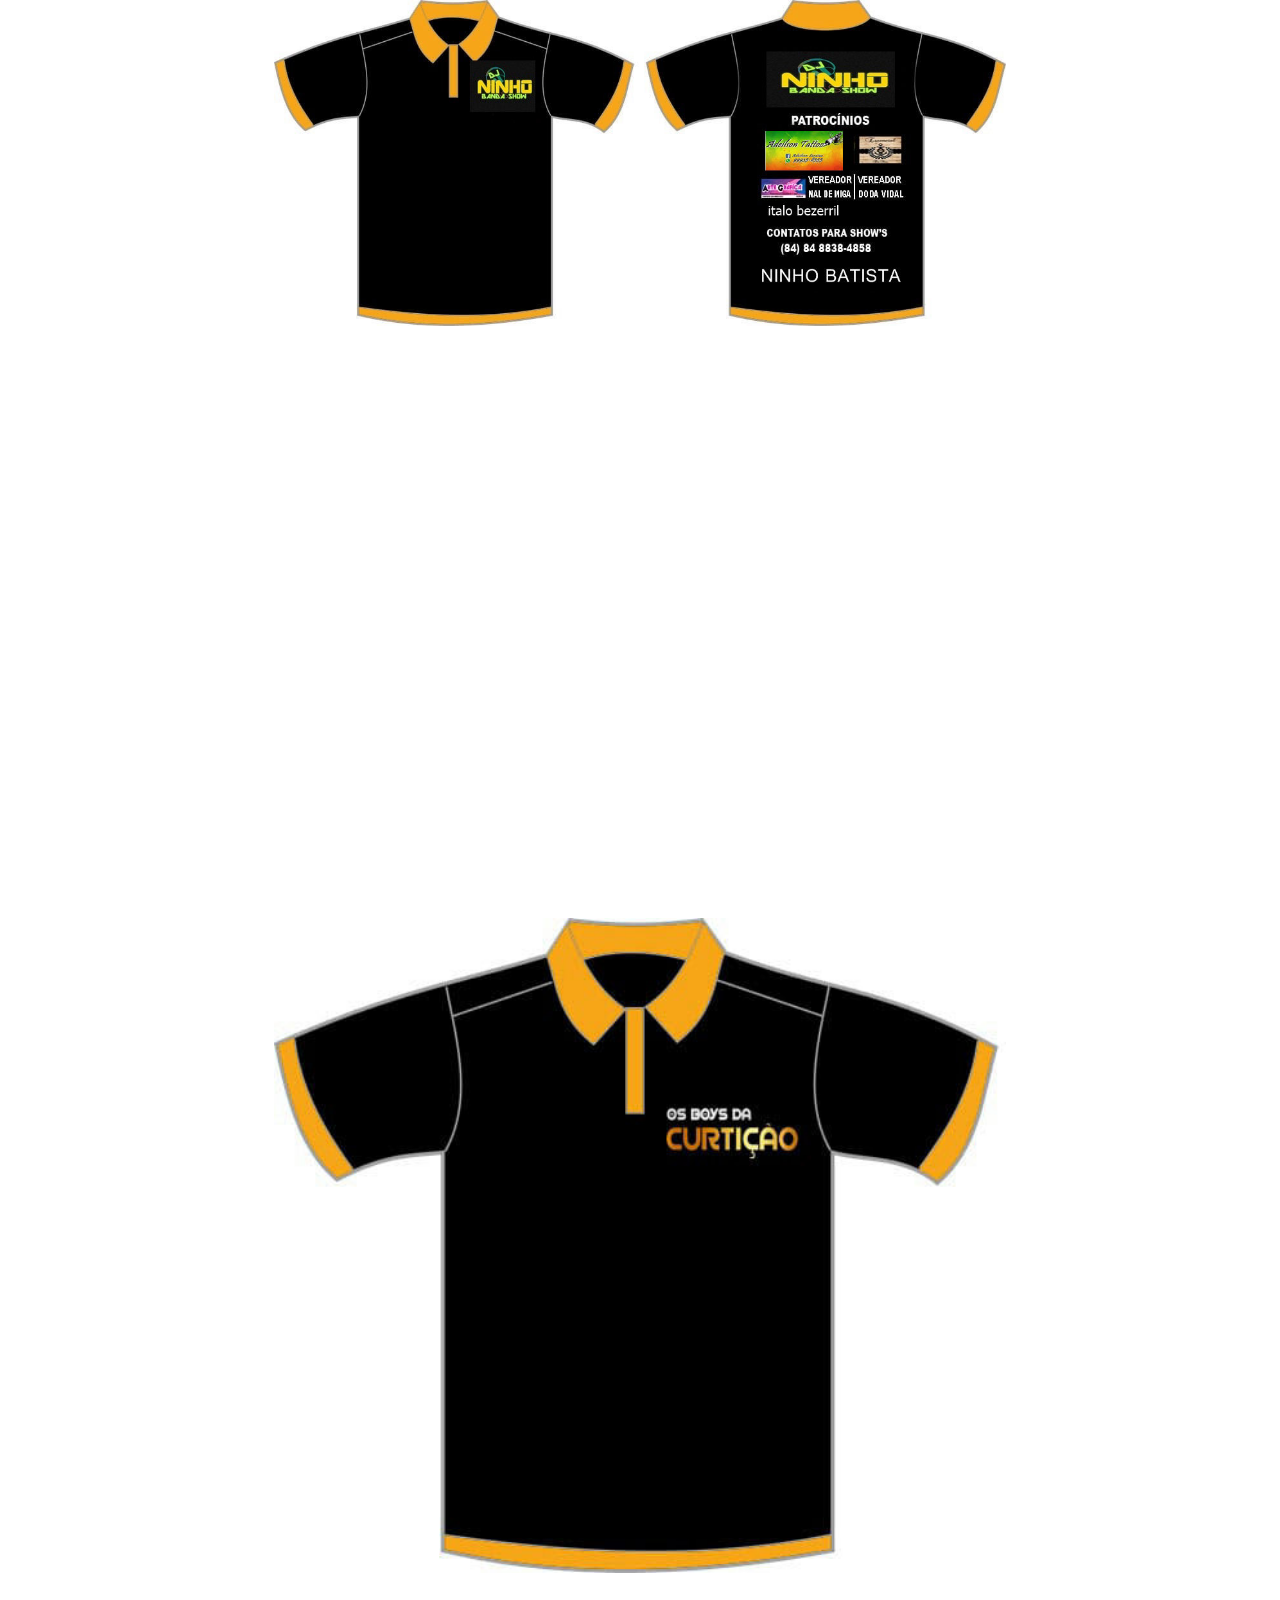
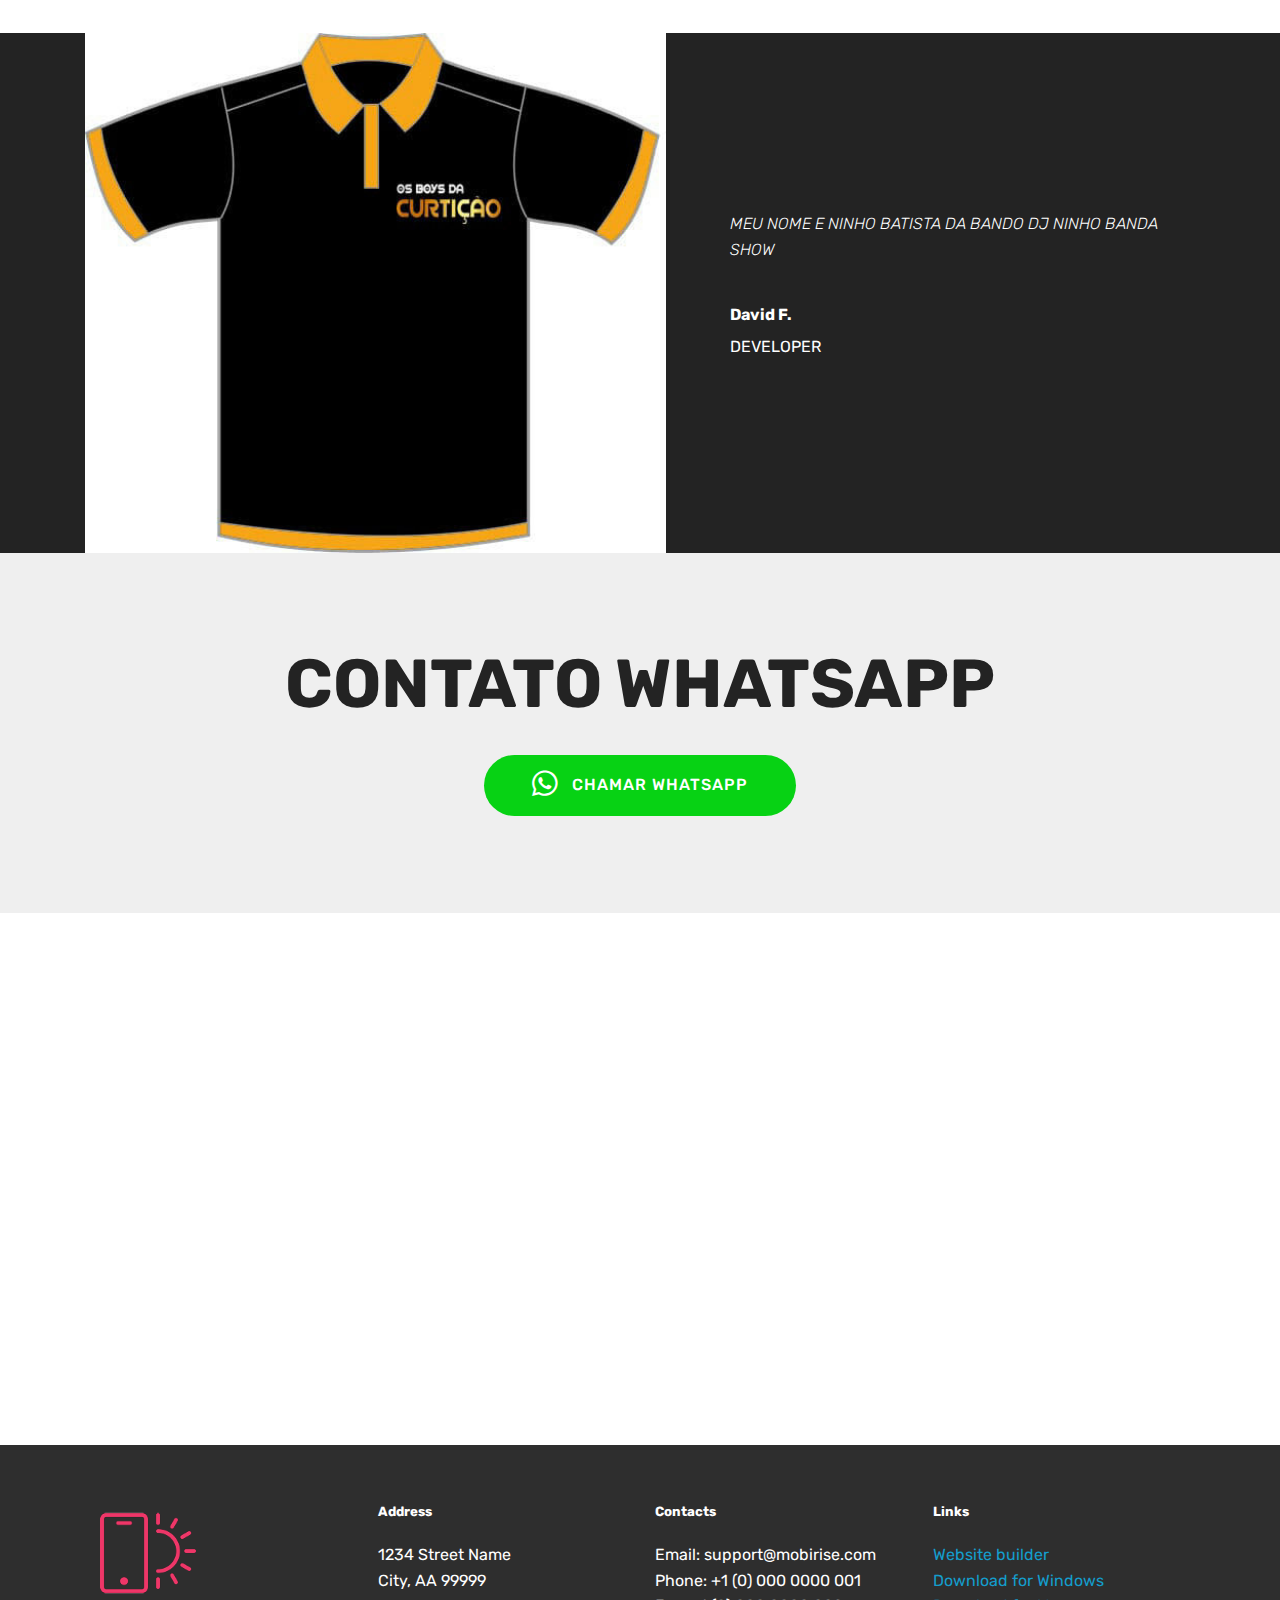
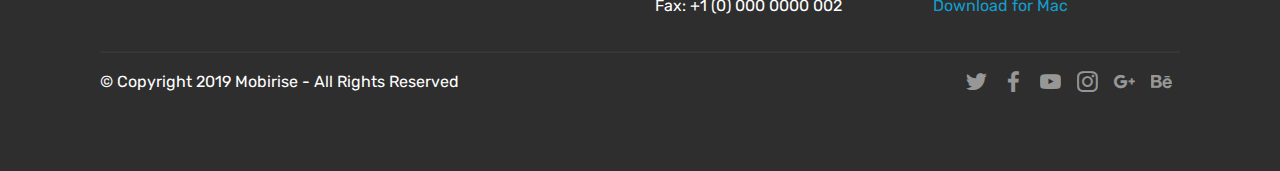
==== page1.html @ 6c2c7871 "create github pages" ====
<!DOCTYPE html>
<html  >
<head>
  <!-- Site made with Mobirise Website Builder v4.9.7, https://mobirise.com -->
  <meta charset="UTF-8">
  <meta http-equiv="X-UA-Compatible" content="IE=edge">
  <meta name="generator" content="Mobirise v4.9.7, mobirise.com">
  <meta name="viewport" content="width=device-width, initial-scale=1, minimum-scale=1">
  <link rel="shortcut icon" href="assets/images/387-64x52.png" type="image/x-icon">
  <meta name="description" content="Site Builder Description">
  
  <title>NINHO BANDA SHOW</title>
  <link rel="stylesheet" href="assets/tether/tether.min.css">
  <link rel="stylesheet" href="assets/bootstrap/css/bootstrap.min.css">
  <link rel="stylesheet" href="assets/bootstrap/css/bootstrap-grid.min.css">
  <link rel="stylesheet" href="assets/bootstrap/css/bootstrap-reboot.min.css">
  <link rel="stylesheet" href="assets/socicon/css/styles.css">
  <link rel="stylesheet" href="assets/theme/css/style.css">
  <link rel="stylesheet" href="assets/mobirise/css/mbr-additional.css" type="text/css">
  
  
  
</head>
<body>
  <section class="cid-rrPdts27MZ" id="image1-w">

    

    <figure class="mbr-figure container">
        <div class="image-block" style="width: 66%;">
            <img src="assets/images/img-20180814-wa0296-1140x507.jpg" width="1400" alt="Mobirise" title="">
            
        </div>
    </figure>
</section>

<section class="engine"><a href="https://mobirise.info/s">free bootstrap theme</a></section><section class="cid-rrPdQc5rtg" id="video1-x">

    
    
    <figure class="mbr-figure align-center container">
        <div class="video-block" style="width: 66%;">
            <div><iframe class="mbr-embedded-video" src="https://www.youtube.com/embed/uNCr7NdOJgw?rel=0&amp;amp;showinfo=0&amp;autoplay=0&amp;loop=0" width="1280" height="720" frameborder="0" allowfullscreen></iframe></div>
        </div>
    </figure>
</section>

<section class="cid-rrPdVhs4oN" id="image1-y">

    

    <figure class="mbr-figure container">
        <div class="image-block" style="width: 66%;">
            <img src="assets/images/img-20180814-wa0296-2-567x507.jpg" width="1400" alt="Mobirise" title="">
            
        </div>
    </figure>
</section>

<section class="testimonials2 cid-rrPe9qlZme" id="testimonials2-z">

    

    

    <div class="container">
        <div class="media-container-row">
            <div class="mbr-figure pr-lg-5" style="width: 130%;">
              <img src="assets/images/img-20180814-wa0296-2-567x507.jpg" alt="" title="">
            </div>
            <div class="media-content px-3 align-self-center mbr-white py-2">
                    <p class="mbr-text testimonial-text mbr-fonts-style display-7">
                       MEU NOME E NINHO BATISTA DA BANDO DJ NINHO BANDA SHOW</p>
                    <p class="mbr-author-name pt-4 mb-2 mbr-fonts-style display-7">
                       David F.
                    </p>
                    <p class="mbr-author-desc mbr-fonts-style display-7">
                       DEVELOPER
                    </p>
            </div>
        </div>
    </div>
</section>

<section class="header1 cid-rrPesBRuG9" id="header16-10">

    

    

    <div class="container">
        <div class="row justify-content-md-center">
            <div class="col-md-10 align-center">
                <h1 class="mbr-section-title mbr-bold pb-3 mbr-fonts-style display-1">
                    CONTATO WHATSAPP</h1>
                
                
                <div class="mbr-section-btn"><a class="btn btn-md btn-warning display-4" href="https://mobirise.co"><span class="socicon socicon-whatsapp mbr-iconfont mbr-iconfont-btn"></span>CHAMAR WHATSAPP</a></div>
            </div>
        </div>
    </div>

</section>

<section class="cid-rrPeR5v1UO" id="video1-11">

    
    
    <figure class="mbr-figure align-center container">
        <div class="video-block" style="width: 66%;">
            <div><iframe class="mbr-embedded-video" src="https://www.youtube.com/embed/uNCr7NdOJgw?rel=0&amp;amp;showinfo=0&amp;autoplay=0&amp;loop=0" width="1280" height="720" frameborder="0" allowfullscreen></iframe></div>
        </div>
    </figure>
</section>

<section class="cid-rrPeULdoQa" id="footer1-12">

    

    

    <div class="container">
        <div class="media-container-row content text-white">
            <div class="col-12 col-md-3">
                <div class="media-wrap">
                    <a href="https://mobirise.co/">
                        <img src="assets/images/logo2.png" alt="Mobirise">
                    </a>
                </div>
            </div>
            <div class="col-12 col-md-3 mbr-fonts-style display-7">
                <h5 class="pb-3">
                    Address
                </h5>
                <p class="mbr-text">
                    1234 Street Name
                    <br>City, AA 99999
                </p>
            </div>
            <div class="col-12 col-md-3 mbr-fonts-style display-7">
                <h5 class="pb-3">
                    Contacts
                </h5>
                <p class="mbr-text">
                    Email: support@mobirise.com
                    <br>Phone: +1 (0) 000 0000 001
                    <br>Fax: +1 (0) 000 0000 002
                </p>
            </div>
            <div class="col-12 col-md-3 mbr-fonts-style display-7">
                <h5 class="pb-3">
                    Links
                </h5>
                <p class="mbr-text">
                    <a class="text-primary" href="https://mobirise.co/">Website builder</a>
                    <br><a class="text-primary" href="https://mobirise.co/">Download for Windows</a>
                    <br><a class="text-primary" href="https://mobirise.co/">Download for Mac</a>
                </p>
            </div>
        </div>
        <div class="footer-lower">
            <div class="media-container-row">
                <div class="col-sm-12">
                    <hr>
                </div>
            </div>
            <div class="media-container-row mbr-white">
                <div class="col-sm-6 copyright">
                    <p class="mbr-text mbr-fonts-style display-7">
                        © Copyright 2019 Mobirise - All Rights Reserved
                    </p>
                </div>
                <div class="col-md-6">
                    <div class="social-list align-right">
                        <div class="soc-item">
                            <a href="https://twitter.com/mobirise" target="_blank">
                                <span class="socicon-twitter socicon mbr-iconfont mbr-iconfont-social"></span>
                            </a>
                        </div>
                        <div class="soc-item">
                            <a href="https://www.facebook.com/pages/Mobirise/1616226671953247" target="_blank">
                                <span class="socicon-facebook socicon mbr-iconfont mbr-iconfont-social"></span>
                            </a>
                        </div>
                        <div class="soc-item">
                            <a href="https://www.youtube.com/c/mobirise" target="_blank">
                                <span class="socicon-youtube socicon mbr-iconfont mbr-iconfont-social"></span>
                            </a>
                        </div>
                        <div class="soc-item">
                            <a href="https://instagram.com/mobirise" target="_blank">
                                <span class="socicon-instagram socicon mbr-iconfont mbr-iconfont-social"></span>
                            </a>
                        </div>
                        <div class="soc-item">
                            <a href="https://plus.google.com/u/0/+Mobirise" target="_blank">
                                <span class="socicon-googleplus socicon mbr-iconfont mbr-iconfont-social"></span>
                            </a>
                        </div>
                        <div class="soc-item">
                            <a href="https://www.behance.net/Mobirise" target="_blank">
                                <span class="socicon-behance socicon mbr-iconfont mbr-iconfont-social"></span>
                            </a>
                        </div>
                    </div>
                </div>
            </div>
        </div>
    </div>
</section>


  <script src="assets/web/assets/jquery/jquery.min.js"></script>
  <script src="assets/popper/popper.min.js"></script>
  <script src="assets/tether/tether.min.js"></script>
  <script src="assets/bootstrap/js/bootstrap.min.js"></script>
  <script src="assets/smoothscroll/smooth-scroll.js"></script>
  <script src="assets/theme/js/script.js"></script>
  
  
</body>
</html>
---- assets/socicon/css/styles.css ----
@charset "UTF-8";

@font-face {
  font-family: "socicon";
  src:url("../fonts/socicon.eot");
  src:url("../fonts/socicon.eot?#iefix") format("embedded-opentype"),
    url("../fonts/socicon.woff") format("woff"),
    url("../fonts/socicon.ttf") format("truetype"),
    url("../fonts/socicon.svg#socicon") format("svg");
  font-weight: normal;
  font-style: normal;

}

[data-icon]:before {
  font-family: "socicon" !important;
  content: attr(data-icon);
  font-style: normal !important;
  font-weight: normal !important;
  font-variant: normal !important;
  text-transform: none !important;
  speak: none;
  line-height: 1;
  -webkit-font-smoothing: antialiased;
  -moz-osx-font-smoothing: grayscale;
}

[class^="socicon-"]:before,
[class*=" socicon-"]:before {
  font-family: "socicon" !important;
  font-style: normal !important;
  font-weight: normal !important;
  font-variant: normal !important;
  text-transform: none !important;
  speak: none;
  line-height: 1;
  -webkit-font-smoothing: antialiased;
  -moz-osx-font-smoothing: grayscale;
}

.socicon-modelmayhem:before {
  content: "\e000";
}
.socicon-mixcloud:before {
  content: "\e001";
}
.socicon-drupal:before {
  content: "\e002";
}
.socicon-swarm:before {
  content: "\e003";
}
.socicon-istock:before {
  content: "\e004";
}
.socicon-yammer:before {
  content: "\e005";
}
.socicon-ello:before {
  content: "\e006";
}
.socicon-stackoverflow:before {
  content: "\e007";
}
.socicon-persona:before {
  content: "\e008";
}
.socicon-triplej:before {
  content: "\e009";
}
.socicon-houzz:before {
  content: "\e00a";
}
.socicon-rss:before {
  content: "\e00b";
}
.socicon-paypal:before {
  content: "\e00c";
}
.socicon-odnoklassniki:before {
  content: "\e00d";
}
.socicon-airbnb:before {
  content: "\e00e";
}
.socicon-periscope:before {
  content: "\e00f";
}
.socicon-outlook:before {
  content: "\e010";
}
.socicon-coderwall:before {
  content: "\e011";
}
.socicon-tripadvisor:before {
  content: "\e012";
}
.socicon-appnet:before {
  content: "\e013";
}
.socicon-goodreads:before {
  content: "\e014";
}
.socicon-tripit:before {
  content: "\e015";
}
.socicon-lanyrd:before {
  content: "\e016";
}
.socicon-slideshare:before {
  content: "\e017";
}
.socicon-buffer:before {
  content: "\e018";
}
.socicon-disqus:before {
  content: "\e019";
}
.socicon-vkontakte:before {
  content: "\e01a";
}
.socicon-whatsapp:before {
  content: "\e01b";
}
.socicon-patreon:before {
  content: "\e01c";
}
.socicon-storehouse:before {
  content: "\e01d";
}
.socicon-pocket:before {
  content: "\e01e";
}
.socicon-mail:before {
  content: "\e01f";
}
.socicon-blogger:before {
  content: "\e020";
}
.socicon-technorati:before {
  content: "\e021";
}
.socicon-reddit:before {
  content: "\e022";
}
.socicon-dribbble:before {
  content: "\e023";
}
.socicon-stumbleupon:before {
  content: "\e024";
}
.socicon-digg:before {
  content: "\e025";
}
.socicon-envato:before {
  content: "\e026";
}
.socicon-behance:before {
  content: "\e027";
}
.socicon-delicious:before {
  content: "\e028";
}
.socicon-deviantart:before {
  content: "\e029";
}
.socicon-forrst:before {
  content: "\e02a";
}
.socicon-play:before {
  content: "\e02b";
}
.socicon-zerply:before {
  content: "\e02c";
}
.socicon-wikipedia:before {
  content: "\e02d";
}
.socicon-apple:before {
  content: "\e02e";
}
.socicon-flattr:before {
  content: "\e02f";
}
.socicon-github:before {
  content: "\e030";
}
.socicon-renren:before {
  content: "\e031";
}
.socicon-friendfeed:before {
  content: "\e032";
}
.socicon-newsvine:before {
  content: "\e033";
}
.socicon-identica:before {
  content: "\e034";
}
.socicon-bebo:before {
  content: "\e035";
}
.socicon-zynga:before {
  content: "\e036";
}
.socicon-steam:before {
  content: "\e037";
}
.socicon-xbox:before {
  content: "\e038";
}
.socicon-windows:before {
  content: "\e039";
}
.socicon-qq:before {
  content: "\e03a";
}
.socicon-douban:before {
  content: "\e03b";
}
.socicon-meetup:before {
  content: "\e03c";
}
.socicon-playstation:before {
  content: "\e03d";
}
.socicon-android:before {
  content: "\e03e";
}
.socicon-snapchat:before {
  content: "\e03f";
}
.socicon-twitter:before {
  content: "\e040";
}
.socicon-facebook:before {
  content: "\e041";
}
.socicon-googleplus:before {
  content: "\e042";
}
.socicon-pinterest:before {
  content: "\e043";
}
.socicon-foursquare:before {
  content: "\e044";
}
.socicon-yahoo:before {
  content: "\e045";
}
.socicon-skype:before {
  content: "\e046";
}
.socicon-yelp:before {
  content: "\e047";
}
.socicon-feedburner:before {
  content: "\e048";
}
.socicon-linkedin:before {
  content: "\e049";
}
.socicon-viadeo:before {
  content: "\e04a";
}
.socicon-xing:before {
  content: "\e04b";
}
.socicon-myspace:before {
  content: "\e04c";
}
.socicon-soundcloud:before {
  content: "\e04d";
}
.socicon-spotify:before {
  content: "\e04e";
}
.socicon-grooveshark:before {
  content: "\e04f";
}
.socicon-lastfm:before {
  content: "\e050";
}
.socicon-youtube:before {
  content: "\e051";
}
.socicon-vimeo:before {
  content: "\e052";
}
.socicon-dailymotion:before {
  content: "\e053";
}
.socicon-vine:before {
  content: "\e054";
}
.socicon-flickr:before {
  content: "\e055";
}
.socicon-500px:before {
  content: "\e056";
}
.socicon-wordpress:before {
  content: "\e058";
}
.socicon-tumblr:before {
  content: "\e059";
}
.socicon-twitch:before {
  content: "\e05a";
}
.socicon-8tracks:before {
  content: "\e05b";
}
.socicon-amazon:before {
  content: "\e05c";
}
.socicon-icq:before {
  content: "\e05d";
}
.socicon-smugmug:before {
  content: "\e05e";
}
.socicon-ravelry:before {
  content: "\e05f";
}
.socicon-weibo:before {
  content: "\e060";
}
.socicon-baidu:before {
  content: "\e061";
}
.socicon-angellist:before {
  content: "\e062";
}
.socicon-ebay:before {
  content: "\e063";
}
.socicon-imdb:before {
  content: "\e064";
}
.socicon-stayfriends:before {
  content: "\e065";
}
.socicon-residentadvisor:before {
  content: "\e066";
}
.socicon-google:before {
  content: "\e067";
}
.socicon-yandex:before {
  content: "\e068";
}
.socicon-sharethis:before {
  content: "\e069";
}
.socicon-bandcamp:before {
  content: "\e06a";
}
.socicon-itunes:before {
  content: "\e06b";
}
.socicon-deezer:before {
  content: "\e06c";
}
.socicon-telegram:before {
  content: "\e06e";
}
.socicon-openid:before {
  content: "\e06f";
}
.socicon-amplement:before {
  content: "\e070";
}
.socicon-viber:before {
  content: "\e071";
}
.socicon-zomato:before {
  content: "\e072";
}
.socicon-draugiem:before {
  content: "\e074";
}
.socicon-endomodo:before {
  content: "\e075";
}
.socicon-filmweb:before {
  content: "\e076";
}
.socicon-stackexchange:before {
  content: "\e077";
}
.socicon-wykop:before {
  content: "\e078";
}
.socicon-teamspeak:before {
  content: "\e079";
}
.socicon-teamviewer:before {
  content: "\e07a";
}
.socicon-ventrilo:before {
  content: "\e07b";
}
.socicon-younow:before {
  content: "\e07c";
}
.socicon-raidcall:before {
  content: "\e07d";
}
.socicon-mumble:before {
  content: "\e07e";
}
.socicon-medium:before {
  content: "\e06d";
}
.socicon-bebee:before {
  content: "\e07f";
}
.socicon-hitbox:before {
  content: "\e080";
}
.socicon-reverbnation:before {
  content: "\e081";
}
.socicon-formulr:before {
  content: "\e082";
}
.socicon-instagram:before {
  content: "\e057";
}
.socicon-battlenet:before {
  content: "\e083";
}
.socicon-chrome:before {
  content: "\e084";
}
.socicon-discord:before {
  content: "\e086";
}
.socicon-issuu:before {
  content: "\e087";
}
.socicon-macos:before {
  content: "\e088";
}
.socicon-firefox:before {
  content: "\e089";
}
.socicon-opera:before {
  content: "\e08d";
}
.socicon-keybase:before {
  content: "\e090";
}
.socicon-alliance:before {
  content: "\e091";
}
.socicon-livejournal:before {
  content: "\e092";
}
.socicon-googlephotos:before {
  content: "\e093";
}
.socicon-horde:before {
  content: "\e094";
}
.socicon-etsy:before {
  content: "\e095";
}
.socicon-zapier:before {
  content: "\e096";
}
.socicon-google-scholar:before {
  content: "\e097";
}
.socicon-researchgate:before {
  content: "\e098";
}
.socicon-wechat:before {
  content: "\e099";
}
.socicon-strava:before {
  content: "\e09a";
}
.socicon-line:before {
  content: "\e09b";
}
.socicon-lyft:before {
  content: "\e09c";
}
.socicon-uber:before {
  content: "\e09d";
}
.socicon-songkick:before {
  content: "\e09e";
}
.socicon-viewbug:before {
  content: "\e09f";
}
.socicon-googlegroups:before {
  content: "\e0a0";
}
.socicon-quora:before {
  content: "\e073";
}
.socicon-diablo:before {
  content: "\e085";
}
.socicon-blizzard:before {
  content: "\e0a1";
}
.socicon-hearthstone:before {
  content: "\e08b";
}
.socicon-heroes:before {
  content: "\e08a";
}
.socicon-overwatch:before {
  content: "\e08c";
}
.socicon-warcraft:before {
  content: "\e08e";
}
.socicon-starcraft:before {
  content: "\e08f";
}
.socicon-beam:before {
  content: "\e0a2";
}
.socicon-curse:before {
  content: "\e0a3";
}
.socicon-player:before {
  content: "\e0a4";
}
.socicon-streamjar:before {
  content: "\e0a5";
}
.socicon-nintendo:before {
  content: "\e0a6";
}
.socicon-hellocoton:before {
  content: "\e0a7";
}
---- assets/theme/css/style.css ----
/*!
 * Mobirise v4 theme (https://mobirise.com/)
 * Copyright 2017 Mobirise
 */
section {
  background-color: #eeeeee; }

section,
.container,
.container-fluid {
  position: relative;
  word-wrap: break-word; }

a.mbr-iconfont:hover {
  text-decoration: none; }

.article .lead p, .article .lead ul, .article .lead ol, .article .lead pre, .article .lead blockquote {
  margin-bottom: 0; }

a {
  font-style: normal;
  font-weight: 400;
  cursor: pointer; }
  a, a:hover {
    text-decoration: none; }

figure {
  margin-bottom: 0; }

body {
  color: #232323; }

h1, h2, h3, h4, h5, h6,
.h1, .h2, .h3, .h4, .h5, .h6,
.display-1, .display-2, .display-3, .display-4 {
  line-height: 1;
  word-break: break-word;
  word-wrap: break-word; }

b, strong {
  font-weight: bold; }

blockquote {
  padding: 10px 0 10px 20px;
  position: relative;
  border-left: 2px solid;
  border-color: #ff3366; }

input:-webkit-autofill, input:-webkit-autofill:hover, input:-webkit-autofill:focus, input:-webkit-autofill:active {
  transition-delay: 9999s;
  transition-property: background-color, color; }

textarea[type="hidden"] {
  display: none; }

body {
  position: relative; }

section {
  background-position: 50% 50%;
  background-repeat: no-repeat;
  background-size: cover; }
  section .mbr-background-video,
  section .mbr-background-video-preview {
    position: absolute;
    bottom: 0;
    left: 0;
    right: 0;
    top: 0; }

.hidden {
  visibility: hidden; }

.mbr-z-index20 {
  z-index: 20; }

/*! Base colors */
.mbr-white {
  color: #ffffff; }

.mbr-black {
  color: #000000; }

.mbr-bg-white {
  background-color: #ffffff; }

.mbr-bg-black {
  background-color: #000000; }

/*! Text-aligns */
.align-left {
  text-align: left; }

.align-center {
  text-align: center; }

.align-right {
  text-align: right; }

@media (max-width: 767px) {
  .align-left, .align-center, .align-right, .mbr-section-btn, .mbr-section-title {
    text-align: center; } }
/*! Font-weight  */
.mbr-light {
  font-weight: 300; }

.mbr-regular {
  font-weight: 400; }

.mbr-semibold {
  font-weight: 500; }

.mbr-bold {
  font-weight: 700; }

/*! Media  */
.media-size-item {
  -webkit-flex: 1 1 auto;
  -moz-flex: 1 1 auto;
  -ms-flex: 1 1 auto;
  -o-flex: 1 1 auto;
  flex: 1 1 auto; }

.media-content {
  -webkit-flex-basis: 100%;
  flex-basis: 100%; }

.media-container-row {
  display: -ms-flexbox;
  display: -webkit-flex;
  display: flex;
  -webkit-flex-direction: row;
  -ms-flex-direction: row;
  flex-direction: row;
  -webkit-flex-wrap: wrap;
  -ms-flex-wrap: wrap;
  flex-wrap: wrap;
  -webkit-justify-content: center;
  -ms-flex-pack: center;
  justify-content: center;
  -webkit-align-content: center;
  -ms-flex-line-pack: center;
  align-content: center;
  -webkit-align-items: start;
  -ms-flex-align: start;
  align-items: start; }
  .media-container-row .media-size-item {
    width: 400px; }

.media-container-column {
  display: -ms-flexbox;
  display: -webkit-flex;
  display: flex;
  -webkit-flex-direction: column;
  -ms-flex-direction: column;
  flex-direction: column;
  -webkit-flex-wrap: wrap;
  -ms-flex-wrap: wrap;
  flex-wrap: wrap;
  -webkit-justify-content: center;
  -ms-flex-pack: center;
  justify-content: center;
  -webkit-align-content: center;
  -ms-flex-line-pack: center;
  align-content: center;
  -webkit-align-items: stretch;
  -ms-flex-align: stretch;
  align-items: stretch; }
  .media-container-column > * {
    width: 100%; }

@media (min-width: 992px) {
  .media-container-row {
    -webkit-flex-wrap: nowrap;
    -ms-flex-wrap: nowrap;
    flex-wrap: nowrap; } }
figure {
  overflow: hidden; }

figure[mbr-media-size] {
  transition: width 0.1s; }

.mbr-figure img, .mbr-figure iframe {
  display: block;
  width: 100%; }

.card {
  background-color: transparent;
  border: none; }

.card-img {
  text-align: center;
  flex-shrink: 0;
  -webkit-flex-shrink: 0; }

.media {
  max-width: 100%;
  margin: 0 auto; }

.mbr-figure {
  -ms-flex-item-align: center;
  -ms-grid-row-align: center;
  -webkit-align-self: center;
  align-self: center; }

.media-container > div {
  max-width: 100%; }

.mbr-figure img, .card-img img {
  width: 100%; }

@media (max-width: 991px) {
  .media-size-item {
    width: auto !important; }

  .media {
    width: auto; }

  .mbr-figure {
    width: 100% !important; } }
/*! Buttons */
.mbr-section-btn {
  margin-left: -.25rem;
  margin-right: -.25rem;
  font-size: 0; }

nav .mbr-section-btn {
  margin-left: 0rem;
  margin-right: 0rem; }

/*! Btn icon margin */
.btn .mbr-iconfont, .btn.btn-sm .mbr-iconfont {
  cursor: pointer;
  margin-right: 0.5rem; }

.btn.btn-md .mbr-iconfont, .btn.btn-md .mbr-iconfont {
  margin-right: 0.8rem; }

.mbr-regular {
  font-weight: 400; }

.mbr-semibold {
  font-weight: 500; }

.mbr-bold {
  font-weight: 700; }

[type="submit"] {
  -webkit-appearance: none; }

/*! Full-screen */
.mbr-fullscreen .mbr-overlay {
  min-height: 100vh; }

.mbr-fullscreen {
  display: flex;
  display: -webkit-flex;
  display: -moz-flex;
  display: -ms-flex;
  display: -o-flex;
  align-items: center;
  -webkit-align-items: center;
  min-height: 100vh;
  padding-top: 3rem;
  padding-bottom: 3rem; }

/*! Map */
.map {
  height: 25rem;
  position: relative; }
  .map iframe {
    width: 100%;
    height: 100%; }

/* Form */
.form-asterisk {
  font-family: initial;
  position: absolute;
  top: -2px;
  font-weight: normal; }

/*! Scroll to top arrow */
.mbr-arrow-up {
  bottom: 25px;
  right: 90px;
  position: fixed;
  text-align: right;
  z-index: 5000;
  color: #ffffff;
  font-size: 32px;
  transform: rotate(180deg);
  -webkit-transform: rotate(180deg); }

.mbr-arrow-up a {
  background: rgba(0, 0, 0, 0.2);
  border-radius: 3px;
  color: #fff;
  display: inline-block;
  height: 60px;
  width: 60px;
  outline-style: none !important;
  position: relative;
  text-decoration: none;
  transition: all .3s ease-in-out;
  cursor: pointer;
  text-align: center; }
  .mbr-arrow-up a:hover {
    background-color: rgba(0, 0, 0, 0.4); }
  .mbr-arrow-up a i {
    line-height: 60px; }

.mbr-arrow-up-icon {
  display: block;
  color: #fff; }

.mbr-arrow-up-icon::before {
  content: "\203a";
  display: inline-block;
  font-family: serif;
  font-size: 32px;
  line-height: 1;
  font-style: normal;
  position: relative;
  top: 6px;
  left: -4px;
  -webkit-transform: rotate(-90deg);
  transform: rotate(-90deg); }

/*! Arrow Down */
.mbr-arrow {
  position: absolute;
  bottom: 45px;
  left: 50%;
  width: 60px;
  height: 60px;
  cursor: pointer;
  background-color: rgba(80, 80, 80, 0.5);
  border-radius: 50%;
  -webkit-transform: translateX(-50%);
  transform: translateX(-50%); }
  .mbr-arrow > a {
    display: inline-block;
    text-decoration: none;
    outline-style: none;
    -webkit-animation: arrowdown 1.7s ease-in-out infinite;
    animation: arrowdown 1.7s ease-in-out infinite; }
    .mbr-arrow > a > i {
      position: absolute;
      top: -2px;
      left: 15px;
      font-size: 2rem; }

@keyframes arrowdown {
  0% {
    transform: translateY(0px);
    -webkit-transform: translateY(0px); }
  50% {
    transform: translateY(-5px);
    -webkit-transform: translateY(-5px); }
  100% {
    transform: translateY(0px);
    -webkit-transform: translateY(0px); } }
@-webkit-keyframes arrowdown {
  0% {
    transform: translateY(0px);
    -webkit-transform: translateY(0px); }
  50% {
    transform: translateY(-5px);
    -webkit-transform: translateY(-5px); }
  100% {
    transform: translateY(0px);
    -webkit-transform: translateY(0px); } }
@media (max-width: 500px) {
  .mbr-arrow-up {
    left: 50%;
    right: auto;
    transform: translateX(-50%) rotate(180deg);
    -webkit-transform: translateX(-50%) rotate(180deg); } }
/*Gradients animation*/
@keyframes gradient-animation {
  from {
    background-position: 0% 100%;
    animation-timing-function: ease-in-out; }
  to {
    background-position: 100% 0%;
    animation-timing-function: ease-in-out; } }
@-webkit-keyframes gradient-animation {
  from {
    background-position: 0% 100%;
    animation-timing-function: ease-in-out; }
  to {
    background-position: 100% 0%;
    animation-timing-function: ease-in-out; } }
.bg-gradient {
  background-size: 200% 200%;
  animation: gradient-animation 5s infinite alternate;
  -webkit-animation: gradient-animation 5s infinite alternate; }

.menu .navbar-brand {
  display: -webkit-flex; }
  .menu .navbar-brand span {
    display: flex;
    display: -webkit-flex; }
  .menu .navbar-brand .navbar-caption-wrap {
    display: -webkit-flex; }
  .menu .navbar-brand .navbar-logo img {
    display: -webkit-flex; }
@media (min-width: 768px) and (max-width: 991px) {
  .menu .navbar-toggleable-sm .navbar-nav {
    display: -webkit-box;
    display: -webkit-flex;
    display: -ms-flexbox; } }
@media (min-width: 992px) {
  .menu .navbar-nav.nav-dropdown {
    display: -webkit-flex; }
  .menu .navbar-toggleable-sm .navbar-collapse {
    display: -webkit-flex !important; } }
@media (max-width: 767px) {
  .menu .navbar-collapse {
    max-height: 80vh; }
  .menu .dropdown-menu {
    max-height: 60vh; } }

.navbar {
  display: -webkit-flex;
  -webkit-flex-wrap: wrap;
  -webkit-align-items: center;
  -webkit-justify-content: space-between; }

.navbar-collapse {
  -webkit-flex-basis: 100%;
  -webkit-flex-grow: 1;
  -webkit-align-items: center;
  max-height: 93.5vh; }
  .navbar-collapse.show {
    overflow: auto; }

.nav-dropdown .link {
  padding: .667em 1.667em !important;
  margin: 0 !important; }

.nav {
  display: -webkit-flex;
  -webkit-flex-wrap: wrap; }

.row {
  display: -webkit-flex;
  -webkit-flex-wrap: wrap; }

.justify-content-center {
  -webkit-justify-content: center; }

.form-inline {
  display: -webkit-flex;
  -webkit-flex-flow: row wrap;
  -webkit-align-items: center; }

.card-wrapper {
  -webkit-flex: 1; }

.carousel-control {
  z-index: 10;
  display: -webkit-flex;
  -webkit-align-items: center;
  -webkit-justify-content: center; }

.carousel-controls {
  display: -webkit-flex; }

.media {
  display: -webkit-flex; }

.jq-selectbox__select {
  padding: 1.07em .5em;
  position: absolute;
  top: 0;
  left: 0;
  width: 100%; }

.jq-selectbox__dropdown {
  position: absolute;
  top: 100% !important;
  left: 0 !important;
  width: 100% !important; }

.jq-selectbox__trigger-arrow {
  transform: translateY(-50%); }

.jq-selectbox li {
  padding: 1.07em .5em; }

/*# sourceMappingURL=style.css.map */
.engine {
	position: absolute;
	text-indent: -2400px;
	text-align: center;
	padding: 0;
	top: 0;
	left: -2400px;
}
---- assets/mobirise/css/mbr-additional.css ----
@import url(https://fonts.googleapis.com/css?family=Rubik:300,300i,400,400i,500,500i,700,700i,900,900i);





body {
  font-style: normal;
  line-height: 1.5;
}
.mbr-section-title {
  font-style: normal;
  line-height: 1.2;
}
.mbr-section-subtitle {
  line-height: 1.3;
}
.mbr-text {
  font-style: normal;
  line-height: 1.6;
}
.display-1 {
  font-family: 'Rubik', sans-serif;
  font-size: 4.25rem;
}
.display-1 > .mbr-iconfont {
  font-size: 6.8rem;
}
.display-2 {
  font-family: 'Rubik', sans-serif;
  font-size: 3rem;
}
.display-2 > .mbr-iconfont {
  font-size: 4.8rem;
}
.display-4 {
  font-family: 'Rubik', sans-serif;
  font-size: 1rem;
}
.display-4 > .mbr-iconfont {
  font-size: 1.6rem;
}
.display-5 {
  font-family: 'Rubik', sans-serif;
  font-size: 1.5rem;
}
.display-5 > .mbr-iconfont {
  font-size: 2.4rem;
}
.display-7 {
  font-family: 'Rubik', sans-serif;
  font-size: 1rem;
}
.display-7 > .mbr-iconfont {
  font-size: 1.6rem;
}
/* ---- Fluid typography for mobile devices ---- */
/* 1.4 - font scale ratio ( bootstrap == 1.42857 ) */
/* 100vw - current viewport width */
/* (48 - 20)  48 == 48rem == 768px, 20 == 20rem == 320px(minimal supported viewport) */
/* 0.65 - min scale variable, may vary */
@media (max-width: 768px) {
  .display-1 {
    font-size: 3.4rem;
    font-size: calc( 2.1374999999999997rem + (4.25 - 2.1374999999999997) * ((100vw - 20rem) / (48 - 20)));
    line-height: calc( 1.4 * (2.1374999999999997rem + (4.25 - 2.1374999999999997) * ((100vw - 20rem) / (48 - 20))));
  }
  .display-2 {
    font-size: 2.4rem;
    font-size: calc( 1.7rem + (3 - 1.7) * ((100vw - 20rem) / (48 - 20)));
    line-height: calc( 1.4 * (1.7rem + (3 - 1.7) * ((100vw - 20rem) / (48 - 20))));
  }
  .display-4 {
    font-size: 0.8rem;
    font-size: calc( 1rem + (1 - 1) * ((100vw - 20rem) / (48 - 20)));
    line-height: calc( 1.4 * (1rem + (1 - 1) * ((100vw - 20rem) / (48 - 20))));
  }
  .display-5 {
    font-size: 1.2rem;
    font-size: calc( 1.175rem + (1.5 - 1.175) * ((100vw - 20rem) / (48 - 20)));
    line-height: calc( 1.4 * (1.175rem + (1.5 - 1.175) * ((100vw - 20rem) / (48 - 20))));
  }
}
/* Buttons */
.btn {
  font-weight: 500;
  border-width: 2px;
  font-style: normal;
  letter-spacing: 1px;
  margin: .4rem .8rem;
  white-space: normal;
  -webkit-transition: all 0.3s ease-in-out;
  -moz-transition: all 0.3s ease-in-out;
  transition: all 0.3s ease-in-out;
  display: inline-flex;
  align-items: center;
  justify-content: center;
  word-break: break-word;
  -webkit-align-items: center;
  -webkit-justify-content: center;
  display: -webkit-inline-flex;
  padding: 1rem 3rem;
  border-radius: 3px;
}
.btn-sm {
  font-weight: 500;
  letter-spacing: 1px;
  -webkit-transition: all 0.3s ease-in-out;
  -moz-transition: all 0.3s ease-in-out;
  transition: all 0.3s ease-in-out;
  padding: 0.6rem 1.5rem;
  border-radius: 3px;
}
.btn-md {
  font-weight: 500;
  letter-spacing: 1px;
  margin: .4rem .8rem !important;
  -webkit-transition: all 0.3s ease-in-out;
  -moz-transition: all 0.3s ease-in-out;
  transition: all 0.3s ease-in-out;
  padding: 1rem 3rem;
  border-radius: 3px;
}
.btn-lg {
  font-weight: 500;
  letter-spacing: 1px;
  margin: .4rem .8rem !important;
  -webkit-transition: all 0.3s ease-in-out;
  -moz-transition: all 0.3s ease-in-out;
  transition: all 0.3s ease-in-out;
  padding: 1.2rem 3.2rem;
  border-radius: 3px;
}
.bg-primary {
  background-color: #149dcc !important;
}
.bg-success {
  background-color: #e94803 !important;
}
.bg-info {
  background-color: #82786e !important;
}
.bg-warning {
  background-color: #07d214 !important;
}
.bg-danger {
  background-color: #b1a374 !important;
}
.btn-primary,
.btn-primary:active {
  background-color: #149dcc !important;
  border-color: #149dcc !important;
  color: #ffffff !important;
}
.btn-primary:hover,
.btn-primary:focus,
.btn-primary.focus,
.btn-primary.active {
  color: #ffffff !important;
  background-color: #0d6786 !important;
  border-color: #0d6786 !important;
}
.btn-primary.disabled,
.btn-primary:disabled {
  color: #ffffff !important;
  background-color: #0d6786 !important;
  border-color: #0d6786 !important;
}
.btn-secondary,
.btn-secondary:active {
  background-color: #ff3366 !important;
  border-color: #ff3366 !important;
  color: #ffffff !important;
}
.btn-secondary:hover,
.btn-secondary:focus,
.btn-secondary.focus,
.btn-secondary.active {
  color: #ffffff !important;
  background-color: #e50039 !important;
  border-color: #e50039 !important;
}
.btn-secondary.disabled,
.btn-secondary:disabled {
  color: #ffffff !important;
  background-color: #e50039 !important;
  border-color: #e50039 !important;
}
.btn-info,
.btn-info:active {
  background-color: #82786e !important;
  border-color: #82786e !important;
  color: #ffffff !important;
}
.btn-info:hover,
.btn-info:focus,
.btn-info.focus,
.btn-info.active {
  color: #ffffff !important;
  background-color: #59524b !important;
  border-color: #59524b !important;
}
.btn-info.disabled,
.btn-info:disabled {
  color: #ffffff !important;
  background-color: #59524b !important;
  border-color: #59524b !important;
}
.btn-success,
.btn-success:active {
  background-color: #e94803 !important;
  border-color: #e94803 !important;
  color: #ffffff !important;
}
.btn-success:hover,
.btn-success:focus,
.btn-success.focus,
.btn-success.active {
  color: #ffffff !important;
  background-color: #9d3102 !important;
  border-color: #9d3102 !important;
}
.btn-success.disabled,
.btn-success:disabled {
  color: #ffffff !important;
  background-color: #9d3102 !important;
  border-color: #9d3102 !important;
}
.btn-warning,
.btn-warning:active {
  background-color: #07d214 !important;
  border-color: #07d214 !important;
  color: #ffffff !important;
}
.btn-warning:hover,
.btn-warning:focus,
.btn-warning.focus,
.btn-warning.active {
  color: #ffffff !important;
  background-color: #05880d !important;
  border-color: #05880d !important;
}
.btn-warning.disabled,
.btn-warning:disabled {
  color: #ffffff !important;
  background-color: #05880d !important;
  border-color: #05880d !important;
}
.btn-danger,
.btn-danger:active {
  background-color: #b1a374 !important;
  border-color: #b1a374 !important;
  color: #ffffff !important;
}
.btn-danger:hover,
.btn-danger:focus,
.btn-danger.focus,
.btn-danger.active {
  color: #ffffff !important;
  background-color: #8b7d4e !important;
  border-color: #8b7d4e !important;
}
.btn-danger.disabled,
.btn-danger:disabled {
  color: #ffffff !important;
  background-color: #8b7d4e !important;
  border-color: #8b7d4e !important;
}
.btn-white {
  color: #333333 !important;
}
.btn-white,
.btn-white:active {
  background-color: #ffffff !important;
  border-color: #ffffff !important;
  color: #808080 !important;
}
.btn-white:hover,
.btn-white:focus,
.btn-white.focus,
.btn-white.active {
  color: #808080 !important;
  background-color: #d9d9d9 !important;
  border-color: #d9d9d9 !important;
}
.btn-white.disabled,
.btn-white:disabled {
  color: #808080 !important;
  background-color: #d9d9d9 !important;
  border-color: #d9d9d9 !important;
}
.btn-black,
.btn-black:active {
  background-color: #333333 !important;
  border-color: #333333 !important;
  color: #ffffff !important;
}
.btn-black:hover,
.btn-black:focus,
.btn-black.focus,
.btn-black.active {
  color: #ffffff !important;
  background-color: #0d0d0d !important;
  border-color: #0d0d0d !important;
}
.btn-black.disabled,
.btn-black:disabled {
  color: #ffffff !important;
  background-color: #0d0d0d !important;
  border-color: #0d0d0d !important;
}
.btn-primary-outline,
.btn-primary-outline:active {
  background: none;
  border-color: #0b566f;
  color: #0b566f;
}
.btn-primary-outline:hover,
.btn-primary-outline:focus,
.btn-primary-outline.focus,
.btn-primary-outline.active {
  color: #ffffff;
  background-color: #149dcc;
  border-color: #149dcc;
}
.btn-primary-outline.disabled,
.btn-primary-outline:disabled {
  color: #ffffff !important;
  background-color: #149dcc !important;
  border-color: #149dcc !important;
}
.btn-secondary-outline,
.btn-secondary-outline:active {
  background: none;
  border-color: #cc0033;
  color: #cc0033;
}
.btn-secondary-outline:hover,
.btn-secondary-outline:focus,
.btn-secondary-outline.focus,
.btn-secondary-outline.active {
  color: #ffffff;
  background-color: #ff3366;
  border-color: #ff3366;
}
.btn-secondary-outline.disabled,
.btn-secondary-outline:disabled {
  color: #ffffff !important;
  background-color: #ff3366 !important;
  border-color: #ff3366 !important;
}
.btn-info-outline,
.btn-info-outline:active {
  background: none;
  border-color: #4b453f;
  color: #4b453f;
}
.btn-info-outline:hover,
.btn-info-outline:focus,
.btn-info-outline.focus,
.btn-info-outline.active {
  color: #ffffff;
  background-color: #82786e;
  border-color: #82786e;
}
.btn-info-outline.disabled,
.btn-info-outline:disabled {
  color: #ffffff !important;
  background-color: #82786e !important;
  border-color: #82786e !important;
}
.btn-success-outline,
.btn-success-outline:active {
  background: none;
  border-color: #842902;
  color: #842902;
}
.btn-success-outline:hover,
.btn-success-outline:focus,
.btn-success-outline.focus,
.btn-success-outline.active {
  color: #ffffff;
  background-color: #e94803;
  border-color: #e94803;
}
.btn-success-outline.disabled,
.btn-success-outline:disabled {
  color: #ffffff !important;
  background-color: #e94803 !important;
  border-color: #e94803 !important;
}
.btn-warning-outline,
.btn-warning-outline:active {
  background: none;
  border-color: #046f0b;
  color: #046f0b;
}
.btn-warning-outline:hover,
.btn-warning-outline:focus,
.btn-warning-outline.focus,
.btn-warning-outline.active {
  color: #ffffff;
  background-color: #07d214;
  border-color: #07d214;
}
.btn-warning-outline.disabled,
.btn-warning-outline:disabled {
  color: #ffffff !important;
  background-color: #07d214 !important;
  border-color: #07d214 !important;
}
.btn-danger-outline,
.btn-danger-outline:active {
  background: none;
  border-color: #7a6e45;
  color: #7a6e45;
}
.btn-danger-outline:hover,
.btn-danger-outline:focus,
.btn-danger-outline.focus,
.btn-danger-outline.active {
  color: #ffffff;
  background-color: #b1a374;
  border-color: #b1a374;
}
.btn-danger-outline.disabled,
.btn-danger-outline:disabled {
  color: #ffffff !important;
  background-color: #b1a374 !important;
  border-color: #b1a374 !important;
}
.btn-black-outline,
.btn-black-outline:active {
  background: none;
  border-color: #000000;
  color: #000000;
}
.btn-black-outline:hover,
.btn-black-outline:focus,
.btn-black-outline.focus,
.btn-black-outline.active {
  color: #ffffff;
  background-color: #333333;
  border-color: #333333;
}
.btn-black-outline.disabled,
.btn-black-outline:disabled {
  color: #ffffff !important;
  background-color: #333333 !important;
  border-color: #333333 !important;
}
.btn-white-outline,
.btn-white-outline:active,
.btn-white-outline.active {
  background: none;
  border-color: #ffffff;
  color: #ffffff;
}
.btn-white-outline:hover,
.btn-white-outline:focus,
.btn-white-outline.focus {
  color: #333333;
  background-color: #ffffff;
  border-color: #ffffff;
}
.text-primary {
  color: #149dcc !important;
}
.text-secondary {
  color: #ff3366 !important;
}
.text-success {
  color: #e94803 !important;
}
.text-info {
  color: #82786e !important;
}
.text-warning {
  color: #07d214 !important;
}
.text-danger {
  color: #b1a374 !important;
}
.text-white {
  color: #ffffff !important;
}
.text-black {
  color: #000000 !important;
}
a.text-primary:hover,
a.text-primary:focus {
  color: #0b566f !important;
}
a.text-secondary:hover,
a.text-secondary:focus {
  color: #cc0033 !important;
}
a.text-success:hover,
a.text-success:focus {
  color: #842902 !important;
}
a.text-info:hover,
a.text-info:focus {
  color: #4b453f !important;
}
a.text-warning:hover,
a.text-warning:focus {
  color: #046f0b !important;
}
a.text-danger:hover,
a.text-danger:focus {
  color: #7a6e45 !important;
}
a.text-white:hover,
a.text-white:focus {
  color: #b3b3b3 !important;
}
a.text-black:hover,
a.text-black:focus {
  color: #4d4d4d !important;
}
.alert-success {
  background-color: #70c770;
}
.alert-info {
  background-color: #82786e;
}
.alert-warning {
  background-color: #07d214;
}
.alert-danger {
  background-color: #b1a374;
}
.mbr-section-btn a.btn:not(.btn-form) {
  border-radius: 100px;
}
.mbr-section-btn a.btn:not(.btn-form):hover,
.mbr-section-btn a.btn:not(.btn-form):focus {
  box-shadow: none !important;
}
.mbr-section-btn a.btn:not(.btn-form):hover,
.mbr-section-btn a.btn:not(.btn-form):focus {
  box-shadow: 0 10px 40px 0 rgba(0, 0, 0, 0.2) !important;
  -webkit-box-shadow: 0 10px 40px 0 rgba(0, 0, 0, 0.2) !important;
}
.mbr-gallery-filter li a {
  border-radius: 100px !important;
}
.mbr-gallery-filter li.active .btn {
  background-color: #149dcc;
  border-color: #149dcc;
  color: #ffffff;
}
.mbr-gallery-filter li.active .btn:focus {
  box-shadow: none;
}
.nav-tabs .nav-link {
  border-radius: 100px !important;
}
.btn-form {
  border-radius: 0;
}
.btn-form:hover {
  cursor: pointer;
}
a,
a:hover {
  color: #149dcc;
}
.mbr-plan-header.bg-primary .mbr-plan-subtitle,
.mbr-plan-header.bg-primary .mbr-plan-price-desc {
  color: #b4e6f8;
}
.mbr-plan-header.bg-success .mbr-plan-subtitle,
.mbr-plan-header.bg-success .mbr-plan-price-desc {
  color: #feceba;
}
.mbr-plan-header.bg-info .mbr-plan-subtitle,
.mbr-plan-header.bg-info .mbr-plan-price-desc {
  color: #beb8b2;
}
.mbr-plan-header.bg-warning .mbr-plan-subtitle,
.mbr-plan-header.bg-warning .mbr-plan-price-desc {
  color: #a9fcae;
}
.mbr-plan-header.bg-danger .mbr-plan-subtitle,
.mbr-plan-header.bg-danger .mbr-plan-price-desc {
  color: #dfd9c6;
}
/* Scroll to top button*/
.scrollToTop_wraper {
  display: none;
}
#scrollToTop a i:before {
  content: '';
  position: absolute;
  height: 40%;
  top: 25%;
  background: #fff;
  width: 2px;
  left: calc(50% - 1px);
}
#scrollToTop a i:after {
  content: '';
  position: absolute;
  display: block;
  border-top: 2px solid #fff;
  border-right: 2px solid #fff;
  width: 40%;
  height: 40%;
  left: 30%;
  bottom: 30%;
  transform: rotate(135deg);
  -webkit-transform: rotate(135deg);
}
/* Others*/
.note-check a[data-value=Rubik] {
  font-style: normal;
}
.mbr-arrow a {
  color: #ffffff;
}
@media (max-width: 767px) {
  .mbr-arrow {
    display: none;
  }
}
.form-control-label {
  position: relative;
  cursor: pointer;
  margin-bottom: .357em;
  padding: 0;
}
.alert {
  color: #ffffff;
  border-radius: 0;
  border: 0;
  font-size: .875rem;
  line-height: 1.5;
  margin-bottom: 1.875rem;
  padding: 1.25rem;
  position: relative;
}
.alert.alert-form::after {
  background-color: inherit;
  bottom: -7px;
  content: "";
  display: block;
  height: 14px;
  left: 50%;
  margin-left: -7px;
  position: absolute;
  transform: rotate(45deg);
  width: 14px;
  -webkit-transform: rotate(45deg);
}
.form-control {
  background-color: #f5f5f5;
  box-shadow: none;
  color: #565656;
  font-family: 'Rubik', sans-serif;
  font-size: 1rem;
  line-height: 1.43;
  min-height: 3.5em;
  padding: 1.07em .5em;
}
.form-control > .mbr-iconfont {
  font-size: 1.6rem;
}
.form-control,
.form-control:focus {
  border: 1px solid #e8e8e8;
}
.form-active .form-control:invalid {
  border-color: red;
}
.mbr-overlay {
  background-color: #000;
  bottom: 0;
  left: 0;
  opacity: .5;
  position: absolute;
  right: 0;
  top: 0;
  z-index: 0;
  pointer-events: none;
}
blockquote {
  font-style: italic;
  padding: 10px 0 10px 20px;
  font-size: 1.09rem;
  position: relative;
  border-color: #149dcc;
  border-width: 3px;
}
ul,
ol,
pre,
blockquote {
  margin-bottom: 2.3125rem;
}
pre {
  background: #f4f4f4;
  padding: 10px 24px;
  white-space: pre-wrap;
}
.inactive {
  -webkit-user-select: none;
  -moz-user-select: none;
  -ms-user-select: none;
  user-select: none;
  pointer-events: none;
  -webkit-user-drag: none;
  user-drag: none;
}
.mbr-section__comments .row {
  justify-content: center;
  -webkit-justify-content: center;
}
/* Forms */
.mbr-form .btn {
  margin: .4rem 0;
}
.mbr-form .input-group-btn a.btn {
  border-radius: 100px !important;
}
.mbr-form .input-group-btn a.btn:hover {
  box-shadow: 0 10px 40px 0 rgba(0, 0, 0, 0.2);
}
.mbr-form .input-group-btn button[type="submit"] {
  border-radius: 100px !important;
  padding: 1rem 3rem;
}
.mbr-form .input-group-btn button[type="submit"]:hover {
  box-shadow: 0 10px 40px 0 rgba(0, 0, 0, 0.2);
}
.form2 .form-control {
  border-top-left-radius: 100px;
  border-bottom-left-radius: 100px;
}
.form2 .input-group-btn a.btn {
  border-top-left-radius: 0 !important;
  border-bottom-left-radius: 0 !important;
}
.form2 .input-group-btn button[type="submit"] {
  border-top-left-radius: 0 !important;
  border-bottom-left-radius: 0 !important;
}
.form3 input[type="email"] {
  border-radius: 100px !important;
}
@media (max-width: 349px) {
  .form2 input[type="email"] {
    border-radius: 100px !important;
  }
  .form2 .input-group-btn a.btn {
    border-radius: 100px !important;
  }
  .form2 .input-group-btn button[type="submit"] {
    border-radius: 100px !important;
  }
}
@media (max-width: 767px) {
  .btn {
    font-size: .75rem !important;
  }
  .btn .mbr-iconfont {
    font-size: 1rem !important;
  }
}
/* Social block */
.btn-social {
  font-size: 20px;
  border-radius: 50%;
  padding: 0;
  width: 44px;
  height: 44px;
  line-height: 44px;
  text-align: center;
  position: relative;
  border: 2px solid #c0a375;
  border-color: #149dcc;
  color: #232323;
  cursor: pointer;
}
.btn-social i {
  top: 0;
  line-height: 44px;
  width: 44px;
}
.btn-social:hover {
  color: #fff;
  background: #149dcc;
}
.btn-social + .btn {
  margin-left: .1rem;
}
/* Footer */
.mbr-footer-content li::before,
.mbr-footer .mbr-contacts li::before {
  background: #149dcc;
}
.mbr-footer-content li a:hover,
.mbr-footer .mbr-contacts li a:hover {
  color: #149dcc;
}
.footer3 input[type="email"],
.footer4 input[type="email"] {
  border-radius: 100px !important;
}
.footer3 .input-group-btn a.btn,
.footer4 .input-group-btn a.btn {
  border-radius: 100px !important;
}
.footer3 .input-group-btn button[type="submit"],
.footer4 .input-group-btn button[type="submit"] {
  border-radius: 100px !important;
}
/* Headers*/
.header13 .form-inline input[type="email"],
.header14 .form-inline input[type="email"] {
  border-radius: 100px;
}
.header13 .form-inline input[type="text"],
.header14 .form-inline input[type="text"] {
  border-radius: 100px;
}
.header13 .form-inline input[type="tel"],
.header14 .form-inline input[type="tel"] {
  border-radius: 100px;
}
.header13 .form-inline a.btn,
.header14 .form-inline a.btn {
  border-radius: 100px;
}
.header13 .form-inline button,
.header14 .form-inline button {
  border-radius: 100px !important;
}
.offset-1 {
  margin-left: 8.33333%;
}
.offset-2 {
  margin-left: 16.66667%;
}
.offset-3 {
  margin-left: 25%;
}
.offset-4 {
  margin-left: 33.33333%;
}
.offset-5 {
  margin-left: 41.66667%;
}
.offset-6 {
  margin-left: 50%;
}
.offset-7 {
  margin-left: 58.33333%;
}
.offset-8 {
  margin-left: 66.66667%;
}
.offset-9 {
  margin-left: 75%;
}
.offset-10 {
  margin-left: 83.33333%;
}
.offset-11 {
  margin-left: 91.66667%;
}
@media (min-width: 576px) {
  .offset-sm-0 {
    margin-left: 0%;
  }
  .offset-sm-1 {
    margin-left: 8.33333%;
  }
  .offset-sm-2 {
    margin-left: 16.66667%;
  }
  .offset-sm-3 {
    margin-left: 25%;
  }
  .offset-sm-4 {
    margin-left: 33.33333%;
  }
  .offset-sm-5 {
    margin-left: 41.66667%;
  }
  .offset-sm-6 {
    margin-left: 50%;
  }
  .offset-sm-7 {
    margin-left: 58.33333%;
  }
  .offset-sm-8 {
    margin-left: 66.66667%;
  }
  .offset-sm-9 {
    margin-left: 75%;
  }
  .offset-sm-10 {
    margin-left: 83.33333%;
  }
  .offset-sm-11 {
    margin-left: 91.66667%;
  }
}
@media (min-width: 768px) {
  .offset-md-0 {
    margin-left: 0%;
  }
  .offset-md-1 {
    margin-left: 8.33333%;
  }
  .offset-md-2 {
    margin-left: 16.66667%;
  }
  .offset-md-3 {
    margin-left: 25%;
  }
  .offset-md-4 {
    margin-left: 33.33333%;
  }
  .offset-md-5 {
    margin-left: 41.66667%;
  }
  .offset-md-6 {
    margin-left: 50%;
  }
  .offset-md-7 {
    margin-left: 58.33333%;
  }
  .offset-md-8 {
    margin-left: 66.66667%;
  }
  .offset-md-9 {
    margin-left: 75%;
  }
  .offset-md-10 {
    margin-left: 83.33333%;
  }
  .offset-md-11 {
    margin-left: 91.66667%;
  }
}
@media (min-width: 992px) {
  .offset-lg-0 {
    margin-left: 0%;
  }
  .offset-lg-1 {
    margin-left: 8.33333%;
  }
  .offset-lg-2 {
    margin-left: 16.66667%;
  }
  .offset-lg-3 {
    margin-left: 25%;
  }
  .offset-lg-4 {
    margin-left: 33.33333%;
  }
  .offset-lg-5 {
    margin-left: 41.66667%;
  }
  .offset-lg-6 {
    margin-left: 50%;
  }
  .offset-lg-7 {
    margin-left: 58.33333%;
  }
  .offset-lg-8 {
    margin-left: 66.66667%;
  }
  .offset-lg-9 {
    margin-left: 75%;
  }
  .offset-lg-10 {
    margin-left: 83.33333%;
  }
  .offset-lg-11 {
    margin-left: 91.66667%;
  }
}
@media (min-width: 1200px) {
  .offset-xl-0 {
    margin-left: 0%;
  }
  .offset-xl-1 {
    margin-left: 8.33333%;
  }
  .offset-xl-2 {
    margin-left: 16.66667%;
  }
  .offset-xl-3 {
    margin-left: 25%;
  }
  .offset-xl-4 {
    margin-left: 33.33333%;
  }
  .offset-xl-5 {
    margin-left: 41.66667%;
  }
  .offset-xl-6 {
    margin-left: 50%;
  }
  .offset-xl-7 {
    margin-left: 58.33333%;
  }
  .offset-xl-8 {
    margin-left: 66.66667%;
  }
  .offset-xl-9 {
    margin-left: 75%;
  }
  .offset-xl-10 {
    margin-left: 83.33333%;
  }
  .offset-xl-11 {
    margin-left: 91.66667%;
  }
}
.navbar-toggler {
  -webkit-align-self: flex-start;
  -ms-flex-item-align: start;
  align-self: flex-start;
  padding: 0.25rem 0.75rem;
  font-size: 1.25rem;
  line-height: 1;
  background: transparent;
  border: 1px solid transparent;
  -webkit-border-radius: 0.25rem;
  border-radius: 0.25rem;
}
.navbar-toggler:focus,
.navbar-toggler:hover {
  text-decoration: none;
}
.navbar-toggler-icon {
  display: inline-block;
  width: 1.5em;
  height: 1.5em;
  vertical-align: middle;
  content: "";
  background: no-repeat center center;
  -webkit-background-size: 100% 100%;
  -o-background-size: 100% 100%;
  background-size: 100% 100%;
}
.navbar-toggler-left {
  position: absolute;
  left: 1rem;
}
.navbar-toggler-right {
  position: absolute;
  right: 1rem;
}
@media (max-width: 575px) {
  .navbar-toggleable .navbar-nav .dropdown-menu {
    position: static;
    float: none;
  }
  .navbar-toggleable > .container {
    padding-right: 0;
    padding-left: 0;
  }
}
@media (min-width: 576px) {
  .navbar-toggleable {
    -webkit-box-orient: horizontal;
    -webkit-box-direction: normal;
    -webkit-flex-direction: row;
    -ms-flex-direction: row;
    flex-direction: row;
    -webkit-flex-wrap: nowrap;
    -ms-flex-wrap: nowrap;
    flex-wrap: nowrap;
    -webkit-box-align: center;
    -webkit-align-items: center;
    -ms-flex-align: center;
    align-items: center;
  }
  .navbar-toggleable .navbar-nav {
    -webkit-box-orient: horizontal;
    -webkit-box-direction: normal;
    -webkit-flex-direction: row;
    -ms-flex-direction: row;
    flex-direction: row;
  }
  .navbar-toggleable .navbar-nav .nav-link {
    padding-right: .5rem;
    padding-left: .5rem;
  }
  .navbar-toggleable > .container {
    display: -webkit-box;
    display: -webkit-flex;
    display: -ms-flexbox;
    display: flex;
    -webkit-flex-wrap: nowrap;
    -ms-flex-wrap: nowrap;
    flex-wrap: nowrap;
    -webkit-box-align: center;
    -webkit-align-items: center;
    -ms-flex-align: center;
    align-items: center;
  }
  .navbar-toggleable .navbar-collapse {
    display: -webkit-box !important;
    display: -webkit-flex !important;
    display: -ms-flexbox !important;
    display: flex !important;
    width: 100%;
  }
  .navbar-toggleable .navbar-toggler {
    display: none;
  }
}
@media (max-width: 767px) {
  .navbar-toggleable-sm .navbar-nav .dropdown-menu {
    position: static;
    float: none;
  }
  .navbar-toggleable-sm > .container {
    padding-right: 0;
    padding-left: 0;
  }
}
@media (min-width: 768px) {
  .navbar-toggleable-sm {
    -webkit-box-orient: horizontal;
    -webkit-box-direction: normal;
    -webkit-flex-direction: row;
    -ms-flex-direction: row;
    flex-direction: row;
    -webkit-flex-wrap: nowrap;
    -ms-flex-wrap: nowrap;
    flex-wrap: nowrap;
    -webkit-box-align: center;
    -webkit-align-items: center;
    -ms-flex-align: center;
    align-items: center;
  }
  .navbar-toggleable-sm .navbar-nav {
    -webkit-box-orient: horizontal;
    -webkit-box-direction: normal;
    -webkit-flex-direction: row;
    -ms-flex-direction: row;
    flex-direction: row;
  }
  .navbar-toggleable-sm .navbar-nav .nav-link {
    padding-right: .5rem;
    padding-left: .5rem;
  }
  .navbar-toggleable-sm > .container {
    display: -webkit-box;
    display: -webkit-flex;
    display: -ms-flexbox;
    display: flex;
    -webkit-flex-wrap: nowrap;
    -ms-flex-wrap: nowrap;
    flex-wrap: nowrap;
    -webkit-box-align: center;
    -webkit-align-items: center;
    -ms-flex-align: center;
    align-items: center;
  }
  .navbar-toggleable-sm .navbar-collapse {
    display: none;
    width: 100%;
  }
  .navbar-toggleable-sm .navbar-toggler {
    display: none;
  }
}
@media (max-width: 991px) {
  .navbar-toggleable-md .navbar-nav .dropdown-menu {
    position: static;
    float: none;
  }
  .navbar-toggleable-md > .container {
    padding-right: 0;
    padding-left: 0;
  }
}
@media (min-width: 992px) {
  .navbar-toggleable-md {
    -webkit-box-orient: horizontal;
    -webkit-box-direction: normal;
    -webkit-flex-direction: row;
    -ms-flex-direction: row;
    flex-direction: row;
    -webkit-flex-wrap: nowrap;
    -ms-flex-wrap: nowrap;
    flex-wrap: nowrap;
    -webkit-box-align: center;
    -webkit-align-items: center;
    -ms-flex-align: center;
    align-items: center;
  }
  .navbar-toggleable-md .navbar-nav {
    -webkit-box-orient: horizontal;
    -webkit-box-direction: normal;
    -webkit-flex-direction: row;
    -ms-flex-direction: row;
    flex-direction: row;
  }
  .navbar-toggleable-md .navbar-nav .nav-link {
    padding-right: .5rem;
    padding-left: .5rem;
  }
  .navbar-toggleable-md > .container {
    display: -webkit-box;
    display: -webkit-flex;
    display: -ms-flexbox;
    display: flex;
    -webkit-flex-wrap: nowrap;
    -ms-flex-wrap: nowrap;
    flex-wrap: nowrap;
    -webkit-box-align: center;
    -webkit-align-items: center;
    -ms-flex-align: center;
    align-items: center;
  }
  .navbar-toggleable-md .navbar-collapse {
    display: -webkit-box !important;
    display: -webkit-flex !important;
    display: -ms-flexbox !important;
    display: flex !important;
    width: 100%;
  }
  .navbar-toggleable-md .navbar-toggler {
    display: none;
  }
}
@media (max-width: 1199px) {
  .navbar-toggleable-lg .navbar-nav .dropdown-menu {
    position: static;
    float: none;
  }
  .navbar-toggleable-lg > .container {
    padding-right: 0;
    padding-left: 0;
  }
}
@media (min-width: 1200px) {
  .navbar-toggleable-lg {
    -webkit-box-orient: horizontal;
    -webkit-box-direction: normal;
    -webkit-flex-direction: row;
    -ms-flex-direction: row;
    flex-direction: row;
    -webkit-flex-wrap: nowrap;
    -ms-flex-wrap: nowrap;
    flex-wrap: nowrap;
    -webkit-box-align: center;
    -webkit-align-items: center;
    -ms-flex-align: center;
    align-items: center;
  }
  .navbar-toggleable-lg .navbar-nav {
    -webkit-box-orient: horizontal;
    -webkit-box-direction: normal;
    -webkit-flex-direction: row;
    -ms-flex-direction: row;
    flex-direction: row;
  }
  .navbar-toggleable-lg .navbar-nav .nav-link {
    padding-right: .5rem;
    padding-left: .5rem;
  }
  .navbar-toggleable-lg > .container {
    display: -webkit-box;
    display: -webkit-flex;
    display: -ms-flexbox;
    display: flex;
    -webkit-flex-wrap: nowrap;
    -ms-flex-wrap: nowrap;
    flex-wrap: nowrap;
    -webkit-box-align: center;
    -webkit-align-items: center;
    -ms-flex-align: center;
    align-items: center;
  }
  .navbar-toggleable-lg .navbar-collapse {
    display: -webkit-box !important;
    display: -webkit-flex !important;
    display: -ms-flexbox !important;
    display: flex !important;
    width: 100%;
  }
  .navbar-toggleable-lg .navbar-toggler {
    display: none;
  }
}
.navbar-toggleable-xl {
  -webkit-box-orient: horizontal;
  -webkit-box-direction: normal;
  -webkit-flex-direction: row;
  -ms-flex-direction: row;
  flex-direction: row;
  -webkit-flex-wrap: nowrap;
  -ms-flex-wrap: nowrap;
  flex-wrap: nowrap;
  -webkit-box-align: center;
  -webkit-align-items: center;
  -ms-flex-align: center;
  align-items: center;
}
.navbar-toggleable-xl .navbar-nav .dropdown-menu {
  position: static;
  float: none;
}
.navbar-toggleable-xl > .container {
  padding-right: 0;
  padding-left: 0;
}
.navbar-toggleable-xl .navbar-nav {
  -webkit-box-orient: horizontal;
  -webkit-box-direction: normal;
  -webkit-flex-direction: row;
  -ms-flex-direction: row;
  flex-direction: row;
}
.navbar-toggleable-xl .navbar-nav .nav-link {
  padding-right: .5rem;
  padding-left: .5rem;
}
.navbar-toggleable-xl > .container {
  display: -webkit-box;
  display: -webkit-flex;
  display: -ms-flexbox;
  display: flex;
  -webkit-flex-wrap: nowrap;
  -ms-flex-wrap: nowrap;
  flex-wrap: nowrap;
  -webkit-box-align: center;
  -webkit-align-items: center;
  -ms-flex-align: center;
  align-items: center;
}
.navbar-toggleable-xl .navbar-collapse {
  display: -webkit-box !important;
  display: -webkit-flex !important;
  display: -ms-flexbox !important;
  display: flex !important;
  width: 100%;
}
.navbar-toggleable-xl .navbar-toggler {
  display: none;
}
.card-img {
  width: auto;
}
.menu .navbar.collapsed:not(.beta-menu) {
  flex-direction: column;
  -webkit-flex-direction: column;
}
.carousel-item.active,
.carousel-item-next,
.carousel-item-prev {
  display: -webkit-box;
  display: -webkit-flex;
  display: -ms-flexbox;
  display: flex;
}
.note-air-layout .dropup .dropdown-menu,
.note-air-layout .navbar-fixed-bottom .dropdown .dropdown-menu {
  bottom: initial !important;
}
html,
body {
  height: auto;
  min-height: 100vh;
}
.dropup .dropdown-toggle::after {
  display: none;
}
@media screen and (-ms-high-contrast: active), (-ms-high-contrast: none) {
  .card-wrapper {
    flex: auto!important;
  }
}
.jq-selectbox li:hover,
.jq-selectbox li.selected {
  background-color: #149dcc;
  color: #ffffff;
}
.jq-selectbox .jq-selectbox__trigger-arrow {
  border-top-color: contrast(currentColor, #000000, #ffffff, 30%);
}
.jq-selectbox:hover .jq-selectbox__trigger-arrow {
  border-top-color: #149dcc;
}
.cid-rlWm3tmSvP {
  background: #cccccc;
  padding-top: 0px;
  padding-bottom: 0px;
}
.cid-rlWm3tmSvP .image-block {
  margin: auto;
}
.cid-rlWm3tmSvP figcaption {
  position: relative;
}
.cid-rlWm3tmSvP figcaption div {
  position: absolute;
  bottom: 0;
  width: 100%;
}
@media (max-width: 768px) {
  .cid-rlWm3tmSvP .image-block {
    width: 100% !important;
  }
}
.cid-rlWmcrld8V {
  padding-top: 45px;
  padding-bottom: 0px;
  background-color: #ffffff;
}
.cid-rlWmcrld8V .mbr-section-subtitle {
  color: #767676;
}
.cid-rlWmcrld8V B {
  color: #1f0404;
}
.cid-rlWmeQmESL {
  padding-top: 30px;
  padding-bottom: 0px;
  background-color: #cccccc;
}
.cid-rlWmeQmESL .mbr-section-subtitle {
  color: #767676;
}
.cid-rlWmeQmESL H2 {
  color: #a30808;
}
.cid-rlWmlgGE9Q {
  background: #cccccc;
  padding-top: 0px;
  padding-bottom: 15px;
}
.cid-rlWmlgGE9Q .image-block {
  margin: auto;
}
.cid-rlWmlgGE9Q figcaption {
  position: relative;
}
.cid-rlWmlgGE9Q figcaption div {
  position: absolute;
  bottom: 0;
  width: 100%;
}
@media (max-width: 768px) {
  .cid-rlWmlgGE9Q .image-block {
    width: 100% !important;
  }
}
.cid-rlWmq35Ks3 {
  padding-top: 45px;
  padding-bottom: 0px;
  background-color: #ffffff;
}
.cid-rlWmq35Ks3 .mbr-section-subtitle {
  color: #767676;
}
.cid-rlWmq35Ks3 H2 {
  color: #a30808;
}
.cid-rlWmrrF15V {
  background: #c1c1c1;
  padding-top: 0px;
  padding-bottom: 0px;
  background: linear-gradient(0deg, #c1c1c1, #cccccc);
}
.cid-rlWmrrF15V .video-block {
  margin: auto;
}
@media (max-width: 768px) {
  .cid-rlWmrrF15V .video-block {
    width: 100% !important;
  }
}
.cid-rlWmu0E4Es {
  padding-top: 45px;
  padding-bottom: 45px;
  background-color: #cccccc;
}
.cid-rlWmu0E4Es P {
  color: #767676;
}
.cid-rlWmxzj29r {
  padding-top: 45px;
  padding-bottom: 15px;
  background-color: #ffffff;
}
.cid-rlWmxzj29r .mbr-section-subtitle {
  color: #767676;
}
.cid-rlWmxzj29r H2 {
  color: #a30808;
}
.cid-rm4KYhbhcO {
  background: #cccccc;
  padding-top: 0px;
  padding-bottom: 0px;
}
.cid-rm4KYhbhcO .image-block {
  margin: auto;
}
.cid-rm4KYhbhcO figcaption {
  position: relative;
}
.cid-rm4KYhbhcO figcaption div {
  position: absolute;
  bottom: 0;
  width: 100%;
}
@media (max-width: 768px) {
  .cid-rm4KYhbhcO .image-block {
    width: 100% !important;
  }
}
.cid-rlWmA3nBVP {
  padding-top: 30px;
  padding-bottom: 45px;
  background-color: #cccccc;
}
.cid-rlWmA3nBVP P {
  color: #767676;
}
.cid-rlWmA3nBVP H1 {
  color: #a30808;
}
.cid-rlWmD6H2Bv {
  padding-top: 45px;
  padding-bottom: 15px;
  background-color: #ffffff;
}
.cid-rlWmD6H2Bv .mbr-section-subtitle {
  color: #767676;
}
.cid-rlWmD6H2Bv B {
  color: #073b4c;
}
.cid-rlWmKgqxia {
  padding-top: 30px;
  padding-bottom: 30px;
  background-color: #cccccc;
}
@media (min-width: 992px) {
  .cid-rlWmKgqxia .mbr-figure {
    padding-left: 4rem;
  }
}
@media (max-width: 992px) {
  .cid-rlWmKgqxia .mbr-figure {
    padding-top: 1rem;
  }
}
.cid-rlWmKgqxia .mbr-text {
  color: #232323;
  text-align: left;
}
.cid-rlWmLWZgUP {
  padding-top: 45px;
  padding-bottom: 45px;
  background-color: #efefef;
}
.cid-rlWmLWZgUP P {
  color: #767676;
}
.cid-rlWmQcjT2T {
  padding-top: 45px;
  padding-bottom: 0px;
  background-color: #c1c1c1;
}
.cid-rlWmQcjT2T .mbr-section-subtitle {
  color: #767676;
}
.cid-rlWmQcjT2T H2 {
  color: #a30808;
}
.cid-rlWmTayoHl {
  background: #ffffff;
  padding-top: 0px;
  padding-bottom: 0px;
  background: linear-gradient(0deg, #ffffff, #ffffff);
}
.cid-rlWmTayoHl .video-block {
  margin: auto;
}
@media (max-width: 768px) {
  .cid-rlWmTayoHl .video-block {
    width: 100% !important;
  }
}
.cid-rlWmTIEerm {
  background: #ffffff;
  padding-top: 30px;
  padding-bottom: 0px;
  background: linear-gradient(0deg, #ffffff, #ffffff);
}
.cid-rlWmTIEerm .video-block {
  margin: auto;
}
@media (max-width: 768px) {
  .cid-rlWmTIEerm .video-block {
    width: 100% !important;
  }
}
.cid-rlWmUoINuy {
  background: #ffffff;
  padding-top: 30px;
  padding-bottom: 0px;
  background: linear-gradient(0deg, #ffffff, #ffffff);
}
.cid-rlWmUoINuy .video-block {
  margin: auto;
}
@media (max-width: 768px) {
  .cid-rlWmUoINuy .video-block {
    width: 100% !important;
  }
}
.cid-rlWmUXxUHg {
  background: #ffffff;
  padding-top: 30px;
  padding-bottom: 0px;
  background: linear-gradient(0deg, #ffffff, #ffffff);
}
.cid-rlWmUXxUHg .video-block {
  margin: auto;
}
@media (max-width: 768px) {
  .cid-rlWmUXxUHg .video-block {
    width: 100% !important;
  }
}
.cid-rmaNoodilC {
  background: #ffffff;
  padding-top: 15px;
  padding-bottom: 0px;
  background: linear-gradient(0deg, #ffffff, #ffffff);
}
.cid-rmaNoodilC .video-block {
  margin: auto;
}
@media (max-width: 768px) {
  .cid-rmaNoodilC .video-block {
    width: 100% !important;
  }
}
.cid-rnbZ7dB1N9 {
  padding-top: 105px;
  padding-bottom: 0px;
  background-color: #c1c1c1;
}
.cid-rnbZ7dB1N9 .mbr-section-subtitle {
  color: #767676;
}
.cid-rnbZ7dB1N9 B {
  color: #fa1d1d;
}
.cid-rlWn1RtwZh {
  background: #cccccc;
  padding-top: 0px;
  padding-bottom: 0px;
}
.cid-rlWn1RtwZh .image-block {
  margin: auto;
}
.cid-rlWn1RtwZh figcaption {
  position: relative;
}
.cid-rlWn1RtwZh figcaption div {
  position: absolute;
  bottom: 0;
  width: 100%;
}
@media (max-width: 768px) {
  .cid-rlWn1RtwZh .image-block {
    width: 100% !important;
  }
}
.cid-rlWn3obHOr {
  padding-top: 45px;
  padding-bottom: 30px;
  background-color: #cccccc;
}
.cid-rlWn3obHOr P {
  color: #767676;
}
.cid-rlWn6bN5T3 {
  padding-top: 45px;
  padding-bottom: 15px;
  background-color: #ffffff;
}
.cid-rlWn6bN5T3 .mbr-section-subtitle {
  color: #767676;
}
.cid-rm4YR0WooS {
  padding-top: 30px;
  padding-bottom: 0px;
  background-color: #cccccc;
}
.cid-rm4YR0WooS .mbr-section-subtitle {
  color: #767676;
}
.cid-rm4YR0WooS B {
  color: #a30808;
}
.cid-rm4YKVYQUr {
  background: #ffffff;
  padding-top: 0px;
  padding-bottom: 45px;
}
.cid-rm4YKVYQUr .video-block {
  margin: auto;
}
@media (max-width: 768px) {
  .cid-rm4YKVYQUr .video-block {
    width: 100% !important;
  }
}
.cid-rlWn8jtjcq {
  padding-top: 60px;
  padding-bottom: 0px;
  background-color: #c1c1c1;
}
.cid-rlWn8jtjcq .mbr-section-subtitle {
  color: #767676;
}
.cid-rlWn8jtjcq H2 {
  color: #a30808;
}
.cid-rlWnaLtOl8 {
  padding-top: 0px;
  padding-bottom: 0px;
  background-color: #ffffff;
}
.cid-rlWnaLtOl8 .mbr-slider .carousel-control {
  background: #1b1b1b;
}
.cid-rlWnaLtOl8 .mbr-slider .carousel-control-prev {
  left: 0;
  margin-left: 2.5rem;
}
.cid-rlWnaLtOl8 .mbr-slider .carousel-control-next {
  right: 0;
  margin-right: 2.5rem;
}
.cid-rlWnaLtOl8 .mbr-slider .modal-body .close {
  background: #1b1b1b;
}
.cid-rlWnaLtOl8 .mbr-gallery-item > div::before {
  content: '';
  position: absolute;
  left: 0;
  top: 0;
  width: 100%;
  height: 100%;
  background: #554346;
  opacity: 0;
  -webkit-transition: 0.2s opacity ease-in-out;
  transition: 0.2s opacity ease-in-out;
  background: linear-gradient(to left, #554346, #45505b) !important;
}
.cid-rlWnaLtOl8 .mbr-gallery-item > div:hover .mbr-gallery-title::before {
  background: transparent !important;
}
.cid-rlWnaLtOl8 .mbr-gallery-item > div:hover:before {
  opacity: 0.7 !important;
}
.cid-rlWnaLtOl8 .mbr-gallery-title {
  font-size: .9em;
  position: absolute;
  display: block;
  width: 100%;
  bottom: 0;
  padding: 1rem;
  color: #fff;
  z-index: 2;
}
.cid-rlWnaLtOl8 .mbr-gallery-title:before {
  content: " ";
  width: 100%;
  height: 100%;
  top: 0;
  left: 0;
  z-index: -1;
  position: absolute;
  background: #554346 !important;
  opacity: 0.7;
  -webkit-transition: 0.2s background ease-in-out;
  transition: 0.2s background ease-in-out;
  background: linear-gradient(to left, #554346, #45505b) !important;
}
.cid-rlWrTly1or {
  background: #cccccc;
  padding-top: 15px;
  padding-bottom: 0px;
}
.cid-rlWrTly1or .image-block {
  margin: auto;
}
.cid-rlWrTly1or figcaption {
  position: relative;
}
.cid-rlWrTly1or figcaption div {
  position: absolute;
  bottom: 0;
  width: 100%;
}
@media (max-width: 768px) {
  .cid-rlWrTly1or .image-block {
    width: 100% !important;
  }
}
.cid-rlWnkHaS8x {
  padding-top: 30px;
  padding-bottom: 30px;
  background-color: #cccccc;
}
.cid-rlWnkHaS8x P {
  color: #767676;
}
.cid-rlWnuQuoSX {
  padding-top: 30px;
  padding-bottom: 15px;
  background-color: #ffffff;
}
.cid-rlWnuQuoSX .mbr-section-subtitle {
  color: #767676;
}
.cid-rlWnuQuoSX H2 {
  color: #073b4c;
}
.cid-rrPdts27MZ {
  background: #ffffff;
  padding-top: 0px;
  padding-bottom: 0px;
}
.cid-rrPdts27MZ .image-block {
  margin: auto;
}
.cid-rrPdts27MZ figcaption {
  position: relative;
}
.cid-rrPdts27MZ figcaption div {
  position: absolute;
  bottom: 0;
  width: 100%;
}
@media (max-width: 768px) {
  .cid-rrPdts27MZ .image-block {
    width: 100% !important;
  }
}
.cid-rrPdQc5rtg {
  background: #ffffff;
  padding-top: 60px;
  padding-bottom: 60px;
}
.cid-rrPdQc5rtg .video-block {
  margin: auto;
}
@media (max-width: 768px) {
  .cid-rrPdQc5rtg .video-block {
    width: 100% !important;
  }
}
.cid-rrPdVhs4oN {
  background: #ffffff;
  padding-top: 60px;
  padding-bottom: 60px;
}
.cid-rrPdVhs4oN .image-block {
  margin: auto;
}
.cid-rrPdVhs4oN figcaption {
  position: relative;
}
.cid-rrPdVhs4oN figcaption div {
  position: absolute;
  bottom: 0;
  width: 100%;
}
@media (max-width: 768px) {
  .cid-rrPdVhs4oN .image-block {
    width: 100% !important;
  }
}
.cid-rrPe9qlZme {
  padding-top: 0px;
  padding-bottom: 0px;
  background-color: #232323;
}
.cid-rrPe9qlZme .testimonial-text {
  font-style: italic;
  font-weight: 300;
}
.cid-rrPe9qlZme .mbr-author-name {
  font-weight: bold;
}
.cid-rrPe9qlZme .media-container-row {
  word-wrap: break-word;
  word-break: break-word;
}
@media (max-width: 991px) {
  .cid-rrPe9qlZme .mbr-figure,
  .cid-rrPe9qlZme img {
    max-height: 300px;
    width: auto;
    margin: auto;
  }
  .cid-rrPe9qlZme .media-content {
    padding-top: 1.5rem !important;
  }
}
.cid-rrPesBRuG9 {
  padding-top: 90px;
  padding-bottom: 90px;
  background-color: #efefef;
}
.cid-rrPesBRuG9 P {
  color: #767676;
}
.cid-rrPeR5v1UO {
  background: #ffffff;
  padding-top: 60px;
  padding-bottom: 60px;
}
.cid-rrPeR5v1UO .video-block {
  margin: auto;
}
@media (max-width: 768px) {
  .cid-rrPeR5v1UO .video-block {
    width: 100% !important;
  }
}
.cid-rrPeULdoQa {
  padding-top: 60px;
  padding-bottom: 60px;
  background-color: #2e2e2e;
}
@media (max-width: 767px) {
  .cid-rrPeULdoQa .content {
    text-align: center;
  }
  .cid-rrPeULdoQa .content > div:not(:last-child) {
    margin-bottom: 2rem;
  }
}
@media (max-width: 767px) {
  .cid-rrPeULdoQa .media-wrap {
    margin-bottom: 1rem;
  }
}
.cid-rrPeULdoQa .media-wrap .mbr-iconfont-logo {
  font-size: 7.5rem;
  color: #f36;
}
.cid-rrPeULdoQa .media-wrap img {
  height: 6rem;
}
@media (max-width: 767px) {
  .cid-rrPeULdoQa .footer-lower .copyright {
    margin-bottom: 1rem;
    text-align: center;
  }
}
.cid-rrPeULdoQa .footer-lower hr {
  margin: 1rem 0;
  border-color: #fff;
  opacity: .05;
}
.cid-rrPeULdoQa .footer-lower .social-list {
  padding-left: 0;
  margin-bottom: 0;
  list-style: none;
  display: flex;
  -webkit-flex-wrap: wrap;
  flex-wrap: wrap;
  -webkit-justify-content: flex-end;
  justify-content: flex-end;
}
.cid-rrPeULdoQa .footer-lower .social-list .mbr-iconfont-social {
  font-size: 1.3rem;
  color: #fff;
}
.cid-rrPeULdoQa .footer-lower .social-list .soc-item {
  margin: 0 .5rem;
}
.cid-rrPeULdoQa .footer-lower .social-list a {
  margin: 0;
  opacity: .5;
  -webkit-transition: .2s linear;
  transition: .2s linear;
}
.cid-rrPeULdoQa .footer-lower .social-list a:hover {
  opacity: 1;
}
@media (max-width: 767px) {
  .cid-rrPeULdoQa .footer-lower .social-list {
    -webkit-justify-content: center;
    justify-content: center;
  }
}
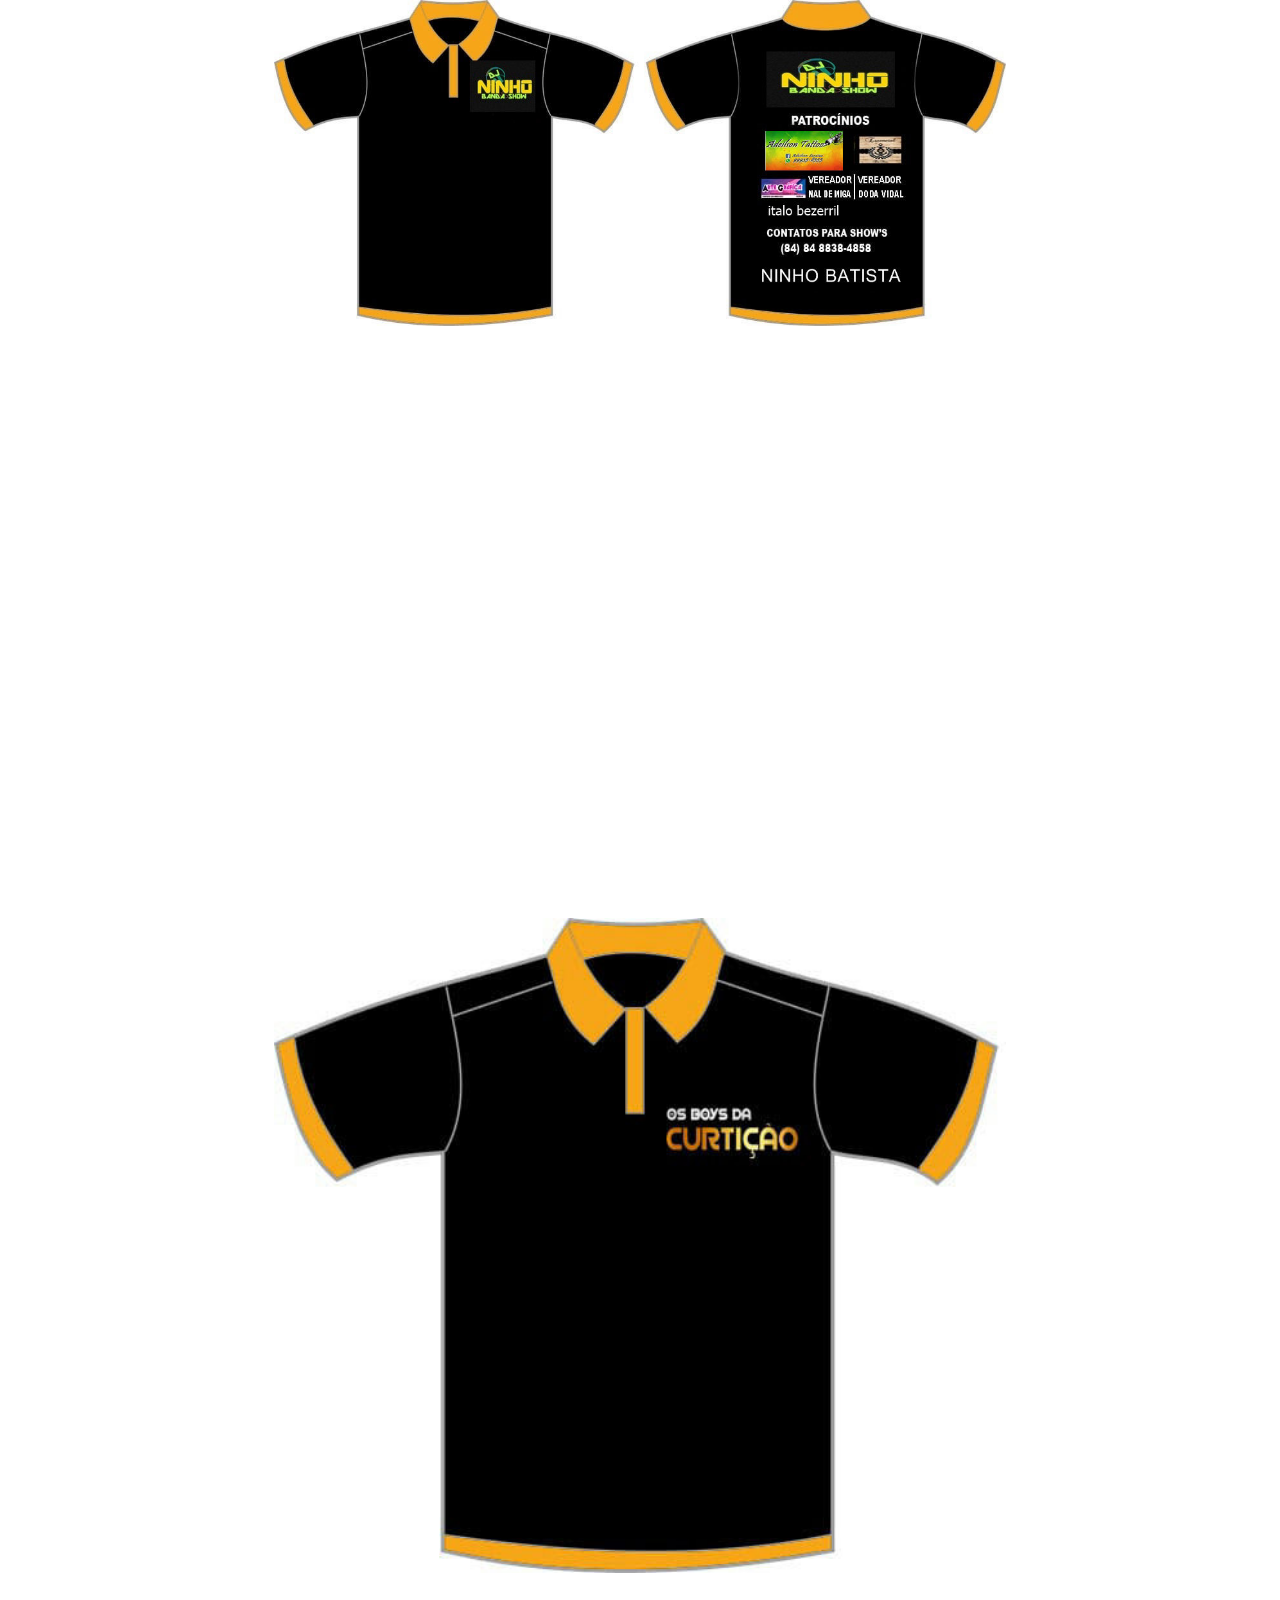
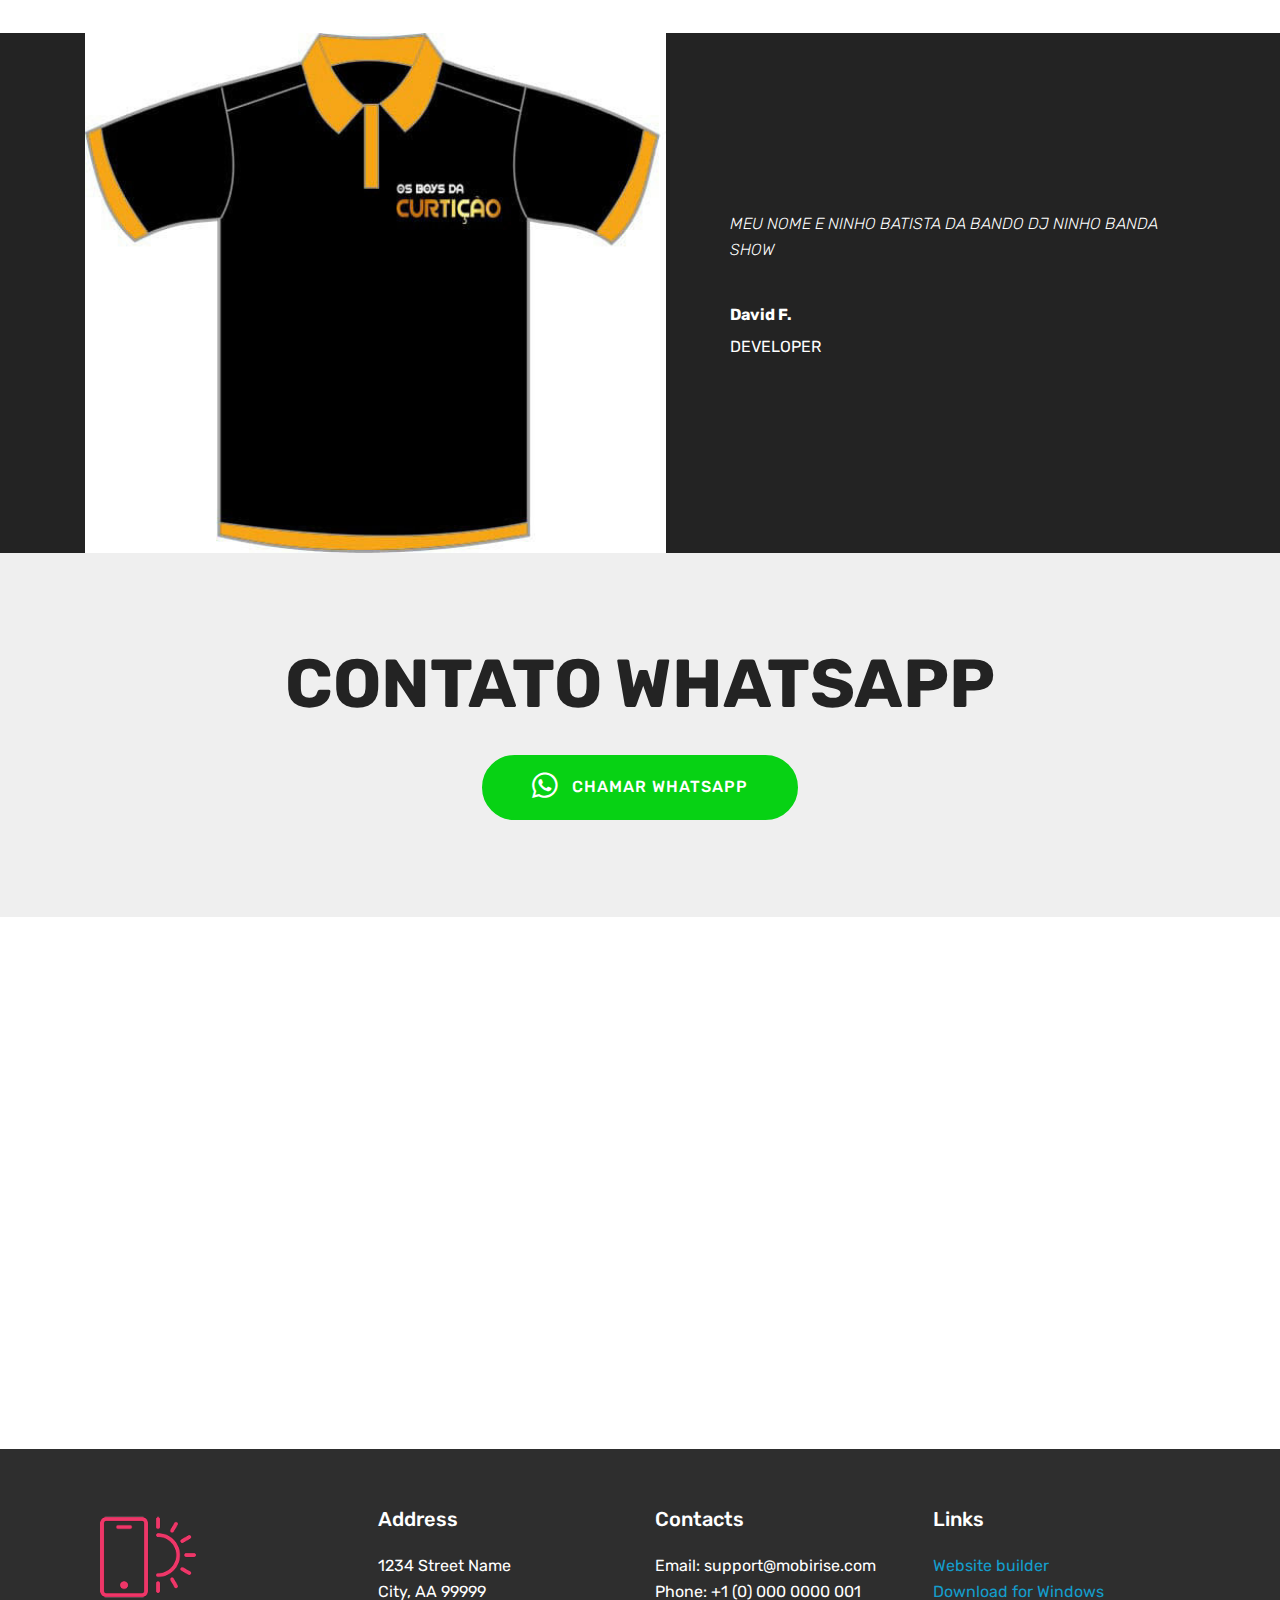
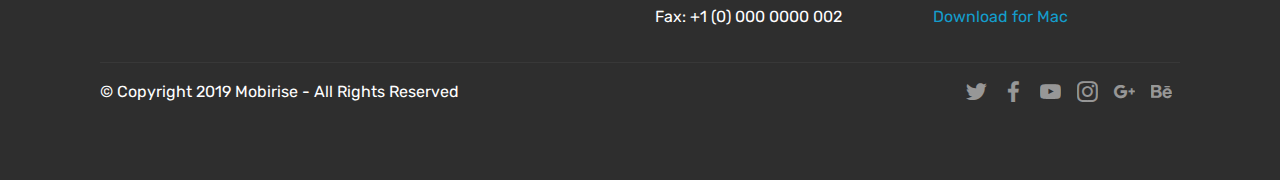
==== commit d45a8bc2: "create github pages" ====
--- a/page1.html
+++ b/page1.html
@@ -34,7 +34,7 @@
     </figure>
 </section>
 
-<section class="engine"><a href="https://mobirise.info/s">free bootstrap theme</a></section><section class="cid-rrPdQc5rtg" id="video1-x">
+<section class="engine"><a href="https://mobirise.info/b">create a site</a></section><section class="cid-rrPdQc5rtg" id="video1-x">
 
     
     
